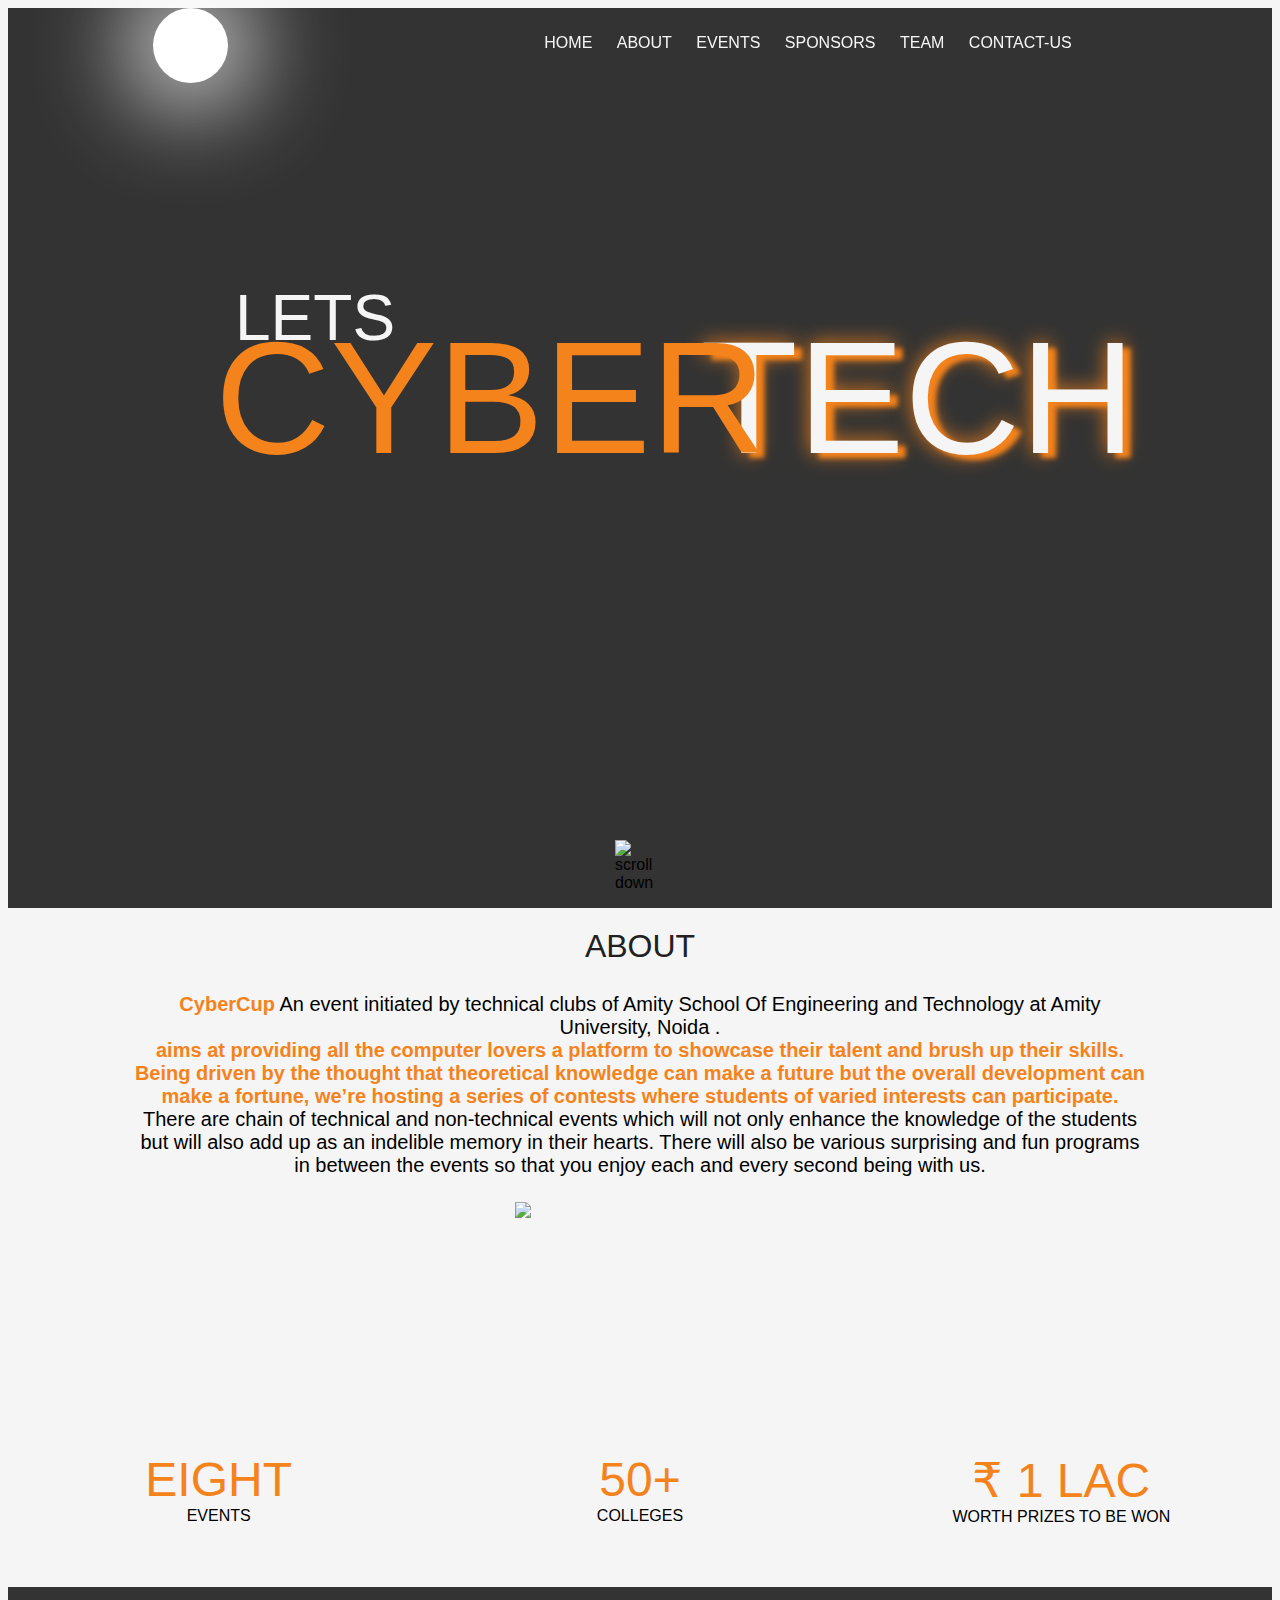
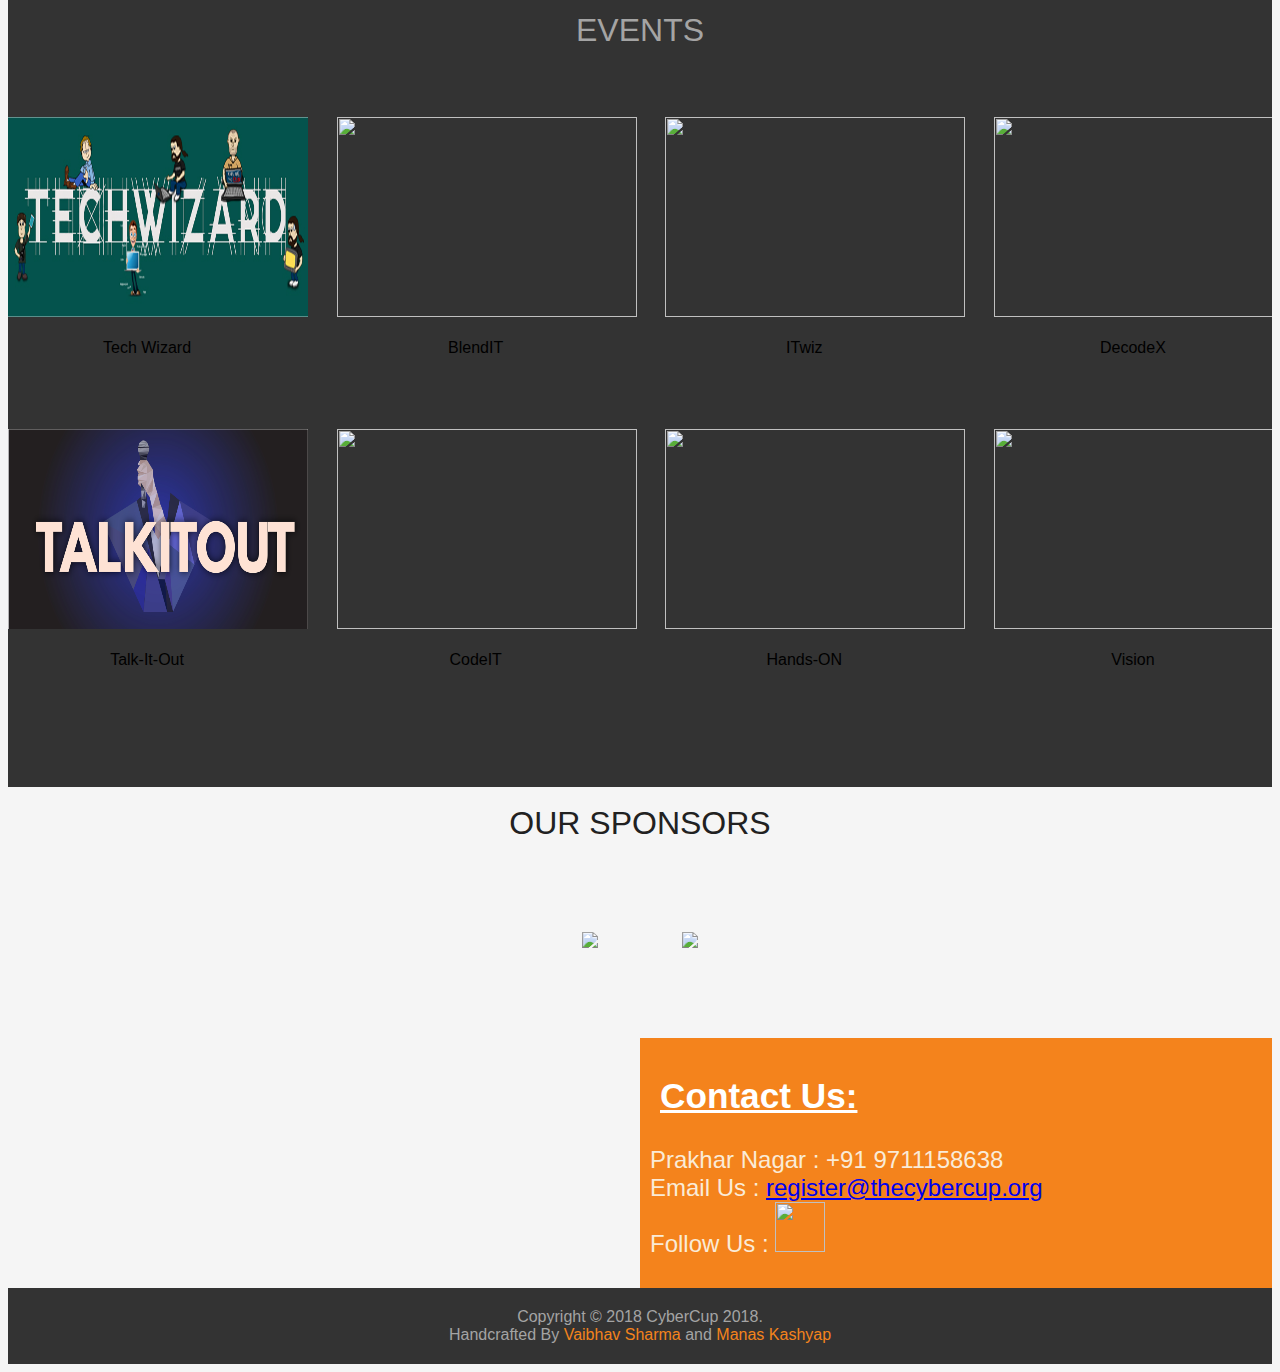
==== index.html @ 52f6ed80 "Update: Decreased spacing in 10&th; Fixed width" ====
<!doctype html>
<html class="no-js" lang="">

<head>
  <meta charset="utf-8">
  <meta http-equiv="x-ua-compatible" content="ie=edge,chrome=1">
  <title>CyberCup | 2018</title>
  <meta name="description" content="">
  <!--      <meta name="viewport" content="width=device-width, initial-scale=1, user-scalable=no"> -->
  <meta name="viewport" content="width=device-width, initial-scale=1" />
  <meta name="theme-color" content="#333333">
  <meta name="mobile-web-app-capable" content="yes">
  <link rel="apple-touch-icon" href="img/plogo2k15.png">
  <link rel="shortcut icon" href="img/plogo2k15.png" type="image/x-icon" />
  <!-- Place favicon.ico in the root directory -->

  <style media="screen">
    html,
    body {
      overflow-y: hidden;
    }

    .sponsor-container {
      overflow: hidden;
    }

    .scroll-down {
      z-index: 10;
    }

    #loading-screen {
      background-color: #000000;
      background-image: url('img/front2.gif');
      background-size: cover;
      float: left;
      position: absolute;
      z-index: 25;
    }

    .loader-box {
      width: 500px;
      height: auto;
      margin: auto auto;
      position: absolute;
      left: 50%;
      top: 50%;
      margin-left: -200px;
      margin-top: -50px;
      box-sizing: border-box;
    }

    .loader-message {
      float: right;
      height: 75px;
      margin-top: -50px;
      box-sizing: border-box;
      text-align: left;
      width: 80%;
      color: #fff;
      font-family: Helvetica, Arial, sans-serif;
      font-variant: small-caps;
      font-size: 24px;
    }

    .loading {
      width: 50px;
      height: 50px;
      border-radius: 50%;
      border: solid 10px rgba(255, 255, 255, 0.2);
      border-top-color: #FFF;
      animation: spin 1s infinite linear;
    }

    @keyframes spin {
      100% {
        transform: rotate(360deg);
      }
    }

    @media only screen and (min-width: 320px) and (max-width:549px) {
      .loader-box {
        margin-left: -240px;
      }
      .loading {
        position: relative;
        bottom: 80px;
        left: 40%;
      }
    }
  </style>
  <!-- <<<<<<< HEAD -->

  <link rel="stylesheet" href="css/normalize.css" />
  <link rel="stylesheet" href="css/main.css" />
  <link rel="stylesheet" href="css/style.css" />
  <!-- <link rel="stylesheet" href="css/skeleton.css" /> -->
  <!-- <script src="js/vendor/modernizr-2.8.3.min.js"></script> -->

  <!-- ======= -->
  <!-- >>>>>>> origin/master -->
</head>

<body>
  <!--[if lt IE 8]>
            <p class="browserupgrade">You are using an <strong>outdated</strong> browser. Please <a href="http://browsehappy.com/">upgrade your browser</a> to improve your experience.</p>
        <![endif]-->

  <!-- Add your site or application content here -->
  <div id="loading-screen">
    <div class="loader-box">
      <div class="loading"></div>
      <div class="loader-message">Awesomeness is Loading . . .</div>
    </div>
  </div>

  <script type="text/javascript">
    window.onbeforeunload = function () {
      window.scrollTo(0, 0);
    }
    var w = Math.max(document.documentElement.clientWidth, window.innerWidth || 0);
    var h = Math.max(document.documentElement.clientHeight, window.innerHeight || 0);
    document.getElementById('loading-screen').setAttribute("style", "width:100%; height:100%;");
    document.getElementById('loading-screen').style.width = '100%';
    document.getElementById('loading-screen').style.height = '100%';
  </script>

  <div class="scroll-down">
    <img src="img/scroll-down.png" alt="scroll down" width="100%" />
  </div>

  <header class="top-bar ">
    <div class="wrap960">
      <div class="logo-box">
        <div class="logo">
          <a href="index.html">
            <p>CyberCup</p>
          </a>
        </div>
        </div>
      </div>
      <div class="menu-button"> </div>
      <div class="nav-box">
        <ul class="nav">
          <li>
            <a href="#Home">Home</a>
          </li>
          <li>
            <div class="navx">
              <a href="abouts.html">About</a>
              <div class="dropdown-content">
                 <a href="abouts.html#acc">About CyberCup</a>
                <a href="abouts.html#om">Our Motto</a>
                <a href="abouts.html#aa">About Amity</a>
              </div>
            </div>
          </li>
          <li>
            <a href="#Events">Events</a>
          </li>
          <!--<li><a href="#Register">Register</a></li> -->
          <li>
            <div class="navx">
              <a href="sponsors.html">Sponsors</a>
              <div class="dropdown-content">
                <a href="sponsors.html#pp">Present Sponsors</a>
                <a href="sponsors.html#op">Previous Partners</a>
              </div>
            </div>
          </li>
          <li>
            <a href="#Team">Team</a>
          </li>
          <li>
            <a href="#contact-us">contact-us</a>
          </li>


        </ul>
      </div>
    </div>
  </header>

  <div name="Home" class="home-slide">
    <div class="overlay-pattern">
      <div class="para-slide">
        <div class="pre-para invisible">Lets</div>
        <div class="para">CYBER </div>
        <div class="digm">digm</div>
        <br>
        <div class="post-para">&nbsp;&nbsp;2018</div>
        <div class="post-post-para" style="word-spacing: -8px;">&nbsp;10
          <sup style="text-transform: lowercase;">th</sup>&nbsp;&nbsp;&nbsp;&nbsp;&nbsp;&nbsp;&nbsp;-&nbsp;&nbsp;&nbsp;&nbsp;&nbsp;&nbsp;&nbsp;&nbsp;&nbsp;11
          <sup style="text-transform: lowercase;">th</sup>&nbsp;&nbsp;&nbsp;&nbsp;&nbsp;&nbsp;&nbsp;October</div>
      </div>
    </div>
  </div>
  
        <div name="About" class="about-container" >
          <div class="section-title">ABOUT<p>&nbsp;&nbsp;</p></div>
          <div class="about-para">
               <p><span>CyberCup</span> An event initiated by technical clubs of Amity School Of Engineering and Technology at Amity University, Noida
                   .<br><span>aims at providing all the computer lovers a platform to showcase their talent and brush up their skills. Being driven by the thought that theoretical knowledge can make a future but the overall development can make a fortune, we’re hosting a series of contests where students of varied interests can participate.</span>
                  <br> There are chain of technical and non-technical events which will not only enhance the knowledge of the students but will also add up as an indelible memory in their hearts. There will also be various surprising and fun programs in between the events so that you enjoy each and every second being with us.
                  </p> 
          </div> 

          <div class="main-logo-container">
            <div class="main-logo">
                <img src="img/plogo2k15.png" width="100%"/>
            </div>
          </div>
          <div class="para-detail-container">
            <div class="num-event">
                <span>eight</span><br>events
            </div>
            <div class="event-date">
                <span>50+</span><br>COLLEGES
            </div>
            <div class="cash-prize">
                <span>&#x20B9; 1 lac </span><br>Worth prizes to be won
            </div>
          </div>

        </div> 


  <div id="Events"   class="event-container" height="916px" >
    <div class="black-overlay">
    <div class="container">
      <div class="section-title member-detail ">Events
        <p>&nbsp;&nbsp;</p>
       
      </div>
      </div>
      <center><div class="row event_row" style="width: 100%">
        <div class="three columns event_column event-list-1">
          <a href="event1.html" target=_blank>
            <img src="logos/techwizard.png" class="imghw" /><br><br>
          </a>Tech Wizard
          <div class="eventhover">
            <div class="plus"></div>
          </div>
        </div>
        <div class="three columns event_column event-list-2">
          <a href="event2.html" target=_blank>
            <img src="logos/blendit.png"  class="imghw" /><br><br>
          </a>BlendIT
          <div class="eventhover">
            <div class="plus"></div>
          </div>
        </div>
        <div class="three columns event_column event-list-3">
          <a href="event3.html" target=_blank>
            <img src="logos/itwiz.png" class="imghw" /><br><br>
          </a>ITwiz
          <div class="eventhover">
            <div class="plus"></div>
          </div>
        </div>
        <div class="three columns event_column event-list-4">
          <a href="event4.html" target=_blank>
            <img src="logos/decodex.png" class="imghw" /><br><br>
          </a>DecodeX
          <div class="eventhover">
            <div class="plus"></div>
          </div>
        </div>
      </div><br><br><br><br>
      <div class="row event_row" style="width: 100%">
        <div class="three columns event_column event-list-5">
          <a href="event5.html" target=_blank>
            <img src="logos/talkitout.png" class="imghw" /><br><br>
          </a>Talk-It-Out
          <div class="eventhover">
            <div class="plus"></div>
          </div>
        </div>
        <div class="three columns event_column event-list-6">
          <a href="event6.html" target=_blank>
            <img src="logos/codeit.png" class="imghw" /><br><br>
          </a>CodeIT
          <div class="eventhover">
            <div class="plus"></div>
          </div>
        </div>
        <div class="three columns event_column event-list-7">
          <a href="event7.html" target=_blank>
            <img src="logos/handson.png" class="imghw" /><br><br>
          </a>Hands-ON
          <div class="eventhover">
            <div class="plus"></div>
          </div>
        </div>
        <div class="three columns event_column event-list-8">
          <a href="event8.html" target=_blank>
            <img src="logos/vision.png" class="imghw"  /><br><br>
          </a>Vision
          <div class="eventhover">
            <div class="plus"></div>
          </div>
        </div>

          </div></center>
    </div>
  </div>

  </div>

    <div name="Sponsors" class="sponsor-container">
            <br>
              <div class="section-title ">Our Sponsors<p><a href="http://aptronnoida.in"><img src="img/sponsors/10.png" img hspace="40px" vspace="90px"></a>
                  <a href="http://shutterbug.in"><img src="img/sponsors/09.png"img hspace="40px"vspace="90px"></a></p></div>
              
            </div>
 <!-- <div id="Team" class="team-container">
    <div class="about-container">
     <div class="section-title member-detail">Core Team
        <p>&diams;&nbsp;&diams;&nbsp;&diams;</p>
      </div>
      <div class="container">
        <div class="row">
          <div class="add">
            <div class="three columns">
              <div class="member-photo">
                <img src="img/1.jpg" alt="President" width="100%" />
              </div>
              <span class="member-name">
                <a target="_blank" href="">Kunal Oberoi</a>
              </span>
              <br>
              <span class="member-post">President</span>
            </div>
            <div class="three columns">
              <div class="member-photo">
                <img src="img/2.jpg" alt="President" width="100%" />
              </div>
              <span class="member-name">
                <a target="_blank" href="">Manas Gupta </a>
              </span>
              <br>
              <span class="member-post">President</span>
            </div>
          </div>
          <div class="add">
            <div class="three columns">
              <div class="member-photo">
                <img src="img/3.jpg" alt="President" width="100%" />
              </div>
              <span class="member-name">
                <a target="_blank" href="">Abhigya</a>
              </span>
              <br>
              <span class="member-post">President</span>
            </div>
            <div class="three columns">
              <div class="member-photo">
                <img src="img/4.jpg" alt="President" width="100%" />
              </div>
              <span class="member-name">
                <a target="_blank" href="">Kshitij</a>
              </span>
              <br>
              <span class="member-post">President</span>
            </div>
          </div>
        </div>

        <div class="row">
          <div class="add">
            <div class="three columns">
              <div class="member-photo">
                <img src="img/5.jpg" alt="President" width="100%" />
              </div>
              <span class="member-name">
                <a target="_blank" href="">Nikhil</a>
              </span>
              <br>
              <span class="member-post">President</span>
            </div>
            <div class="three columns">
              <div class="member-photo">
                <img src="img/6.jpg" alt="President" width="100%" />
              </div>
              <span class="member-name">
                <a target="_blank" href="">NAME TO BE </a>
              </span>
              <br>
              <span class="member-post">President</span>
            </div>
          </div>
          <div class="add">
            <div class="three columns">
              <div class="member-photo">
                <img src="img/7.jpg" alt="President" width="100%" />
              </div>
              <span class="member-name">
                <a target="_blank" href="">NAME TO BE</a>
              </span>
              <br>
              <span class="member-post">Event Coordinator</span>
            </div>
            <div class="three columns">
              <div class="member-photo">
                <img src="img/8.jpg" alt="President" width="100%" />
              </div>
              <span class="member-name">
                <a target="_blank" href="">NAME TO BE </a>
              </span>
              <br>
              <span class="member-post">Event Coordinator</span>
            </div>
          </div> -->
        </div>



      </div>
    </div>
  </div>

  <div id="Map" class="ssn-map">
    <!-- New Edit -->
    <div id="contact-us" style="background:#F4831C; float: right; align: right; height: 100%; width:50%;">
      <b>
        <br>
        
        <div style="color: white; padding: 20px; float: center; align: center; display: block; font-size: 2.2em"><u>Contact Us:</u></b> </div>
       <div style="color: antiquewhite; padding: 10px; float: center; align:center; display: block; font-size: 1.5em; font: medium">Prakhar Nagar : +91 9711158638<br> Email Us : <a href="mailto:register@thecybercup.org" target="_top">register@thecybercup.org</a><br>Follow Us : <a href="www.facebook.com/amitycyber" target=_blank><img src="logos/fb.png" class="nsfw" /></a>
      <br>
      </div>
    </div>

    <div class="mapouter">
      <div class="gmap_canvas">
        <iframe width="100%" height="500" id="gmap_canvas" src="https://maps.google.com/maps?q=Amity%20University%20%2C%20Noida&t=&z=13&ie=UTF8&iwloc=&output=embed"
          frameborder="0" scrolling="no" marginheight="0" marginwidth="0" width="50%" height="300"></iframe>
        <a href="https://www.pureblack.de"></a>
      </div>
      <style>
        .mapouter {
          text-align: right;
          float: left;
          height: 100%;
          width: 50%;
        }

        .gmap_canvas {
          overflow: hidden;
          background: none !important;
          height: 100%;
          width: 100%;
        }
      </style>
    </div>



  </div>


  <!-- FOOTER -->
  <footer>
    <div class="foot">
      Copyright &copy; 2018 CyberCup 2018.
      <br /> Handcrafted By
      <a href="http://about.me/vaibhav11" target="_blank">Vaibhav Sharma </a>and
      <a href="http://about.me/manaskashyap" target="_blank">Manas Kashyap </a>
    </div>
  </footer>

  <!-- FOOTER ENDS -->

  <script src="https://ajax.googleapis.com/ajax/libs/jquery/1.11.3/jquery.min.js"></script>
  <script>window.jQuery || document.write('<script src="js/vendor/jquery-1.11.3.min.js"><\/script>')</script>
  <!--<script src="js/plugins.js"></script>-->
  <script src="js/main.js"></script>
  <!-- Google Analytics: change UA-XXXXX-X to be your site's ID.
        <script>
            (function(b,o,i,l,e,r){b.GoogleAnalyticsObject=l;b[l]||(b[l]=
             function(){(b[l].q=b[l].q||[]).push(arguments)});b[l].l=+new Date;
             e=o.createElement(i);r=o.getElementsByTagName(i)[0];
             e.src='https://www.google-analytics.com/analytics.js';
             r.parentNode.insertBefore(e,r)}(window,document,'script','ga'));
             ga('create','UA-XXXXX-X','auto');ga('send','pageview');
        </script> -->
</body>

</html>
---- css/style.css ----
/*

#cd2929 red
#f5f5f5 white
#212121 black
#F4831C   Cybercup color
*/



@font-face {
  font-family: 'Exo2.0-Black';
  src: url('../fonts/exo_2.0/Exo2.0-Black.eot'), url('../fonts/exo_2.0/Exo2.0-Black.otf');
}

@font-face {
  font-family: 'Exo2.0-Bold';
  src: url('../fonts/exo_2.0/Exo2.0-Bold.eot'), url('../fonts/exo_2.0/Exo2.0-Bold.otf');
}

@font-face {
  font-family: 'Exo2.0-Thin';
  src: url('../fonts/exo_2.0/Exo2.0-Thin.eot'), url('../fonts/exo_2.0/Exo2.0-Thin.otf');
}

@font-face {
  font-family: 'Exo2.0-Regular';
  src: url('../fonts/exo_2.0/Exo2.0-Regular.eot'), url('../fonts/exo_2.0/Exo2.0-Regular.otf');
}

@font-face {
  font-family: 'Zilap';
  src: url('../fonts/exo_2.0/zilap.ttf') , url('../fonts/exo_2.0/zilap.ttf')
}

@font-face {
  font-family: 'stencils';
  src: url('../fonts/exo_2.0/stencils.ttf') , url('../fonts/exo_2.0/stencils.ttf')
}


body{
    font-family: 'Exo2.0-Regular',sans-serif;
    background-color: #f5f5f5;

}

::-webkit-scrollbar {
    width: 0px;
}

::-webkit-scrollbar-track {
    -webkit-box-shadow: inset 0 0 6px rgba(0,0,0,0);
    padding: 0 2px;
}

::-webkit-scrollbar-thumb {
  background-color:#F4831C;
  border-radius: 4px;
  padding: 0 2px;
  /*outline: 1px solid #333;*/
}

.top-bar{
  float: left;
  position: fixed;
  width: 100%;
  height: 75px;
  z-index: 10;
  /*background : url("../img/nav-bg.png") repeat-x;*/
}

.wrap960{width: 90%; margin: 0 auto;}

.logo-box{
  float: left;
  position: relative;
  left: 7%;
  width: 75px;
  height: 75px;
  background-repeat: no-repeat;
  overflow: hidden;
  border-radius: 50%;
  background-color: #fff;
  box-shadow:
    0 0 100px 20px #fff;
 
  }

.logo{
  transition: background 0.3s ease-out;
  background: url("../img/plogo2k15(1).png") repeat-x;
  background-size: 100% 100%;
  
}
.logo-box p{
  margin: 0;
  height: 75px;
}
.logo > a{
  text-indent: -9999px;
}
.nav-box{
  height: 75px;
  width: 1000px;
  /*background: #00f;*/
  float: right;
}
.menu-button{
  display: none;
  float: right;
  background: url("../img/menu-button.png") left center;
  width:36px;
  height: 50px;
}
.nav {
  list-style-type: none;
  text-align: center;
  position: relative;
}
.nav li{
  display:inline-block;
  position: relative;
}
.nav  a{
  font-family: 'Exo2.0-Bold',sans-serif;
  text-transform: uppercase;
  position: relative;
  top: 10px;
  text-decoration: none;
  color: #f5f5f5;
  
  padding: 29px 10px;
  background : url("../img/nav-bg.png") no-repeat;
  background-position: 300px 0px;
  transition: background 0.1s linear,color 0.3s linear;
}

.nav a:hover, .nav-active{
  /*background : url("../img/nav-bg.png") no-repeat;*/
  background-position: center !important;
  color:#fff !important;
  transition: background 0.1s linear,color 0.3s linear;
  background-color: #F4831C
}

.top-bar-black {
  background-color: #333;
}

.top-bar-black a{
  color: #a4a4a4;
}
.top-bar-black a:hover{
  color: #fff !important;
}

.top-bar-black .logo{
  transition: background 0.3s ease-in;
  /*background: url("../img/para_logo_ph.png") no-repeat;*/
  background-position: -100%;
}

.home-slide{
  width: 100%;
  height: 100%;
  min-height: 800px;
  background: #333 url("../img/tech.gif") no-repeat center center fixed;
  background-size: cover;
}

.overlay-pattern{
 background: url("../img/black-pattern.png"); 
  width: 100%;
  height: 100%;
}

.scroll-down{
  width: 50px;
  height: 50px;
  margin: 0;
  position: absolute;
  left: 45%;
  bottom: 10px;
  cursor: pointer;
}

.para-slide{
  font-size: 1em;
  margin: 0 auto;
  font-weight: normal;
  line-height: 80px;
  position: relative;
  top: 30%;
  width: 850px;
 }
.pre-para , .para-slide, .post-para{
  text-transform: uppercase;
}

.pre-para{
  height: 80px;
  color: #f5f5f5;
  font-size: 4em;
  font-family: 'Exo2.0-Thin',sans-serif;
  text-align: left;
  padding-left: 20px;
}

.para{
  font-family: 'zilap',sans-serif;
  font-size: 10em;
  color:#F4831C;
  height: 0px;
  width: 50%;
  text-align: right;
  box-sizing: border-box;
 
}

.digm{
  float: right;
  padding-left: 60px;
  height: 0px;
  width: 50%;
  box-align: right;
  box-sizing: border-box;
  font-size: 10em;
  color: #f5f5f5;
  font-family: 'zilap',sans-serif ;
  text-shadow: #F4831C 0 0 20px, #F4831C 8px 5px 5px;
}

.post-para{
  text-align: right;
  line-height: 120px;
  color: #F4831C ;
  font-size: 3em;
  font-family: 'stencils';
  display: none;
  padding-left: 10px;
  padding-right: 55px;
}
.post-post-para{
  text-align: center;
  color: #F4831C ;
  font-size: 2.5em;
  font-family: 'stencils' ;
  display: none;
  padding-right: 55px;
  margin: auto;
}
/* NOTE: about section css begins*/
  .about-container{
    height: auto;
    background:  url("../img/bg_dots_black.png") ;
    padding: 20px 0;
  }
.sponsor-container{
    height: auto;
    background:  url("../img/bg_dots_black.png") ;
    
  }

  .section-title {
    text-shadow: rgba(0,0,0,.01) 0 0 1px;
    font-family: 'Exo2.0-Bold',sans-serif;
    font-size: 2em;
    text-transform: uppercase;
    text-align: center;
    color: #212121;
  }
  .section-title p{font-size: 0.5em; margin: 0; line-height: 3px;}

  .about-para{width: 80%; margin: 0 auto; padding: 5px 0; text-align: center; font-family: "Exo2.0-Regular",sans-serif; font-size: 20px}
  .about-para span{color: #F4831C; font-weight: bold;}

  .main-logo-container{width: 100%; height: 250px;}
  .main-logo{width: 250px; margin: 0 auto; overflow: hidden;}
/*New Edit- para-detail height changed */
  .para-detail-container{width: 100%; height: 115px; text-align: center; text-transform: uppercase; font-family: "Exo2.0-Bold",sans-serif;}
  .num-event{width: 33.3333333333%; box-sizing: border-box; float: left;}
  .event-date{width: 33.3333333333%; box-sizing: border-box; float: left;}
  .cash-prize{width: 33.3333333333%; box-sizing: border-box; float: right;}
  .num-event span, .cash-prize span, .event-date span{color: #F4831C; font-size: 3em;}

  .team-container, .register-container{ width: 100%; height: auto;background: #333 url("../img/tech.gif") no-repeat center center fixed;
  background-size: cover;}
  .black-overlay{ width: 100%; height: 100%; background: url("../img/black-pattern.png");}
  .member-detail{  font-family: "Exo2.0-Bold",sans-serif; color: #a4a4a4; padding: 25px 0;}
  .member-photo{height: 100px; width: 100px; margin: 0 auto;}
  .member-name a{text-decoration: none; color: #a4a4a4;}
  .member-name{font-size: 1.2em; color: #a4a4a4; text-transform: uppercase;}
  .member-post{color: #F4831C; text-transform: uppercase; font-size: 0.8em;}
  .container{text-align: center; padding-bottom: 20px !important;}
  /* New Element, not disturbing the old element */
.member-namex a{text-decoration: none; color: #212121;}
  .member-namex{font-size: 1.2em; color: #212121; text-transform: uppercase;}

  .register-info{width: 80%; text-align: center; font-size: 1em; color: #a4a4a4; text-transform: uppercase; margin: 0 auto; padding: 30px 0;}
  .reg-button{text-decoration: none; padding: 10px; background: #F4831C; color: #f5f5f5; font-size: 1.2em; font-family: "Exo2.0-Thin",sans-serif;}
  .reg-button:hover{background: #F4831C;}

  .contact-us{color:#fff; text-transform: uppercase; width: 95%; height:0px; position: relative; bottom: 138px;}
/* NOTE: about section css ends */

 /* NOTE: event details css start */
.event-content{
  display: none;
  min-height: 500px;
  /*height: 100vh;*/
  width:100%;
  background: #fff;
}
.whole-event{
  overflow: hidden;
  height: 100%;
  width:100%;
}
.event{
  height:100%;
  width: 100%;
  display:none;
  overflow: hidden;
  

}


.event-1 > .event-image{background:#fff url("../img/eddard.png") no-repeat;}
.event-2 > .event-image{background:#fff url("../img/web.jpg") no-repeat;}
.event-3 > .event-image{background:#fff url("../img/itachi.jpg") no-repeat;}
.event-4 > .event-image{background:#fff url("../img/nine.png") no-repeat;}
.event-5 > .event-image{background:#fff url("../img/3drago.png") no-repeat;}
.event-6 > .event-image{background:#fff url("../img/zorro.png") no-repeat;}
.event-7 > .event-image{background:#fff url("../img/botno.png") no-repeat;}
.event-8 > .event-image{background:#fff url("../img/jacksparrow.png") no-repeat;}
.event-9 > .event-image{background:#fff url("../img/nine.png") no-repeat;}
.event-10 > .event-image{background:#fff url("../img/zorro.png") no-repeat;}
.event-11 > .event-image{background:#fff url("../img/jacksparrow.png") no-repeat;}
.event-12 > .event-image{background:#fff url("../img/golem.png") no-repeat;}
.event-13 > .event-image{background:#fff url("../img/botno.png") no-repeat;}
.event-14 > .event-image{background:#fff url("../img/eddard.png") no-repeat;}
.event-15 > .event-image{background:#fff url("../img/jacksparrow.png") no-repeat;}
.event-16 > .event-image{background:#fff url("../img/zorro.png") no-repeat;}


.event-image{
  width: 40%;
  float: left;
  height:100%;
  background-size: cover !important;
}
.instruct{
  width:40%;
  height:100%;
  color: #F4831C;
  overflow-y: scroll;
  padding: 10px 35px;
  box-sizing: border-box;
  /*position: relative;*/
  float: right;
  /*right:90%;*/
  /*opacity:0.8;*/
  background:#Fff;
}

.instruct h1{
  text-align: center;
  position: relative;
  right:15px;
  width: 500px;
}
.instruct h3{
  text-align: center;
}
li ol li{
  list-style-type: upper-latin;
}
.instruct p{
  text-align: center;
}
.align-right{
  text-align: right;
}

.ins-close{
  position: relative;
  top:1em;
  /*position:relative;*/
  right:25px;
  float: left;
  width: 2.5em;
  height: 2.5em;
  cursor: pointer;
}
.info{
  height: 100%;
  font-family: 'Exo2.0-Regular',sans-serif;
  color:#FFF;
  text-align: center;
  width:60%;
  background: #F4831C;
  float:left;
}

.info-close{
  width:2em;
  height:2em;
  position: relative;
  float: right;
  right: 1%;
  top:1%;
  cursor: pointer;
}
.desc{
  font-family: 'Exo2.0-Regular',sans-serif;
  width:100%;
  height:65%;
  padding: 0.7em;
  padding-top: 2em;
  box-sizing: border-box;
}
.event_title{
  font-family: 'Exo2.0-Bold',sans-serif;
  width:100%;
  padding-left: 3%;
  box-sizing: border-box;
  font-variant: small-caps;
  font-size: 3em;
  line-height: 57px;
  margin-right= -10px;
}
.button{
  width:100%;
  font-family: 'Exo2.0-Bold',sans-serif;
}
.instruction{
  width:100%;
  left: 25%;
  height:100%;
  box-sizing: border-box;
  padding-top: 35px;
}
.ins{
  text-decoration: none;
  color:inherit;
  font-family: 'Impact',Charcoal, sans-serif;
  font-size: 1.8em;
  font-weight: bold;
  background: #FF4500;
  padding: 0.4em;
  padding-left: 0.9em;
  padding-right: 0.9em;
  box-shadow: .1em .1em .2em #333;
  border-radius: 15px;
}
.ins:hover{
  background-color: #0000FF; /* blue */
    color: white;
    -webkit-transition-duration: 0.4s; /* Safari */
    transition-duration: 0.4s;
    box-shadow: 0 12px 16px 0 rgba(0,0,0,0.24), 0 17px 50px 0 rgba(0,0,0,0.19);
}
.contact{
  font-family: 'Exo2.0-Regular',sans-serif;
  font-size: 15px;
  height:30%;
  width:100%;
  padding: 0.7em;
  box-sizing: border-box;
}
.head_info{
  height:60%;
  width:100%;
}
.head{
  width: 50%;
  float: left;
  height:80%;
  text-align: center;
}
.head-name{
  font-size: 2.5em;
  line-height: 37px;
  font-family: 'Exo2.0-Thin',sans-serif;
  font-variant: small-caps;
  text-align: center;
}
.ph{
  font-family: 'Exo2.0-Bold',sans-serif;
  font-size: 15px;
}

.leftarrow{
  float:left;
  position: relative;
  bottom: 55%;
  left: 3%;
  height:0%;
}
.rightarrow{
  float: right;
  position: relative;
  bottom: 55%;
  right: 3%;
  height:0%;
}
.event-inactive{
  display:none;
}
.event-active{
  display: block;
}

/* NOTE: event details css end */




/* New Edit */
.ssn-map{width: 100%; height: 250px;}
.ssn-map iframe{width: 100%; height: 250px;}



footer{background: #333;}
.foot{
  color: #a4a4a4;
  padding-top: 20px;
  text-align: center;
  font-family: 'Exo2.0-Regular',sans-serif;
  padding-bottom: 20px;
}

.foot a{
  text-decoration: none;
  color: #F4831C;
}

.foot a:hover{
  color: #F4831C;
}


/* NOTE: EVENT GRID CSS BEGINS */
.event-container{
	height: 800px;
	 background: #333 url("../img/tech.gif") no-repeat center center fixed;
  background-size: cover;}
.event_column{
  height:200px;
  cursor: pointer;
  /*border: 1px solid black;*/
}
.event_column img{
  height:200px;
}
.eventhover{
  display:none;
  width: 100%;
  height: 200px;
  text-align: center;
  text-transform: uppercase;
  font-family: 'Exo2.0-Bold',sans-serif;
  font-size: 1.3em;
  color: #F4831C;
  text-shadow: 1px 0px #111;
}
.eventhover div{width: 100%; height: 100px; padding-top: 35%;}
.event-hover-active{
  /*display: block;*/
  background: rgba(0, 0, 0, 0.5) url("../img/black-pattern.png");
  /*height:200px;*/
  position:relative;
  bottom:200px;
}

.plus{
  background: url("../img/more.png") no-repeat 50% 60% ;
  background-size: 20% 23%;
}


/*
* Skeleton V2.0.4
* Copyright 2014, Dave Gamache
* www.getskeleton.com
* Free to use under the MIT license.
* http://www.opensource.org/licenses/mit-license.php
* 12/29/2014
*/



/* Grid
–––––––––––––––––––––––––––––––––––––––––––––––––– */
.container {
  position: relative;
  width: 100%;
 
  margin: 0 auto;
  padding: 20px;
  box-sizing: border-box; }
.column,
.columns {
  width: 100%;
  float: left;
  box-sizing: border-box; }

.row{
  padding: 20px 0;
}
/* For devices larger than 400px */
@media (min-width: 320px) {
  .container {
    width: 85%;
    padding: 0; }
  .column,
  .columns {
    margin-left: 4%; }
  .column:first-child,
  .columns:first-child {
    margin-left: 0; }
  .six.columns                    { width: 48%;            }

}

/* For devices larger than 550px */
@media (min-width: 550px) {
  .container {
    width: 80%; }
  .column,
  .columns {
    margin-left: 4%; }
  .column:first-child,
  .columns:first-child {
    margin-left: 0; }

  .one.column,
  .one.columns                    { width: 4.66666666667%; }
  .two.columns                    { width: 13.3333333333%; }
  .three.columns                  { width: 22%;            }
  .four.columns                   { width: 30.6666666667%; }
  .five.columns                   { width: 39.3333333333%; }
  .six.columns                    { width: 48%;            }
  .seven.columns                  { width: 56.6666666667%; }
  .eight.columns                  { width: 65.3333333333%; }
  .nine.columns                   { width: 74.0%;          }
  .ten.columns                    { width: 82.6666666667%; }
  .eleven.columns                 { width: 91.3333333333%; }
  .twelve.columns                 { width: 100%; margin-left: 0; }

  .one-third.column               { width: 30.6666666667%; }
  .two-thirds.column              { width: 65.3333333333%; }

  .one-half.column                { width: 48%; }

  /* Offsets */
  .offset-by-one.column,
  .offset-by-one.columns          { margin-left: 8.66666666667%; }
  .offset-by-two.column,
  .offset-by-two.columns          { margin-left: 17.3333333333%; }
  .offset-by-three.column,
  .offset-by-three.columns        { margin-left: 26%;            }
  .offset-by-four.column,
  .offset-by-four.columns         { margin-left: 34.6666666667%; }
  .offset-by-five.column,
  .offset-by-five.columns         { margin-left: 43.3333333333%; }
  .offset-by-six.column,
  .offset-by-six.columns          { margin-left: 52%;            }
  .offset-by-seven.column,
  .offset-by-seven.columns        { margin-left: 60.6666666667%; }
  .offset-by-eight.column,
  .offset-by-eight.columns        { margin-left: 69.3333333333%; }
  .offset-by-nine.column,
  .offset-by-nine.columns         { margin-left: 78.0%;          }
  .offset-by-ten.column,
  .offset-by-ten.columns          { margin-left: 86.6666666667%; }
  .offset-by-eleven.column,
  .offset-by-eleven.columns       { margin-left: 95.3333333333%; }

  .offset-by-one-third.column,
  .offset-by-one-third.columns    { margin-left: 34.6666666667%; }
  .offset-by-two-thirds.column,
  .offset-by-two-thirds.columns   { margin-left: 69.3333333333%; }

  .offset-by-one-half.column,
  .offset-by-one-half.columns     { margin-left: 52%; }

}


/* Self Clearing Goodness */
.container:after,
.row:after,
.u-cf {
  content: "";
  display: table;
  clear: both; }



/* Media Queries
–––––––––––––––––––––––––––––––––––––––––––––––––– */



/* Larger than mobile */
@media only screen and (min-width: 320px) and (max-width:549px){
  html{font-size: 0.37em;}
  .digm{padding-left: 10px;}
  .post-para{padding-left: 5px;} 
  .top-bar{height:50px;}
  .wrap960{width:98%;}
  .logo-box{left:0;height:50px;width:50px;}
  .logo-box p{height:50px;}
  .nav-box{height:auto; width:100%; background-color: #333;}
  .nav{font-size: 16px; padding-left: 0px; margin: 0 auto; position: static;}
  .nav a{top:0;padding: 0 0; background: none;}
  .nav li{padding: 5px 0; border-top: 1px solid #888;}
  .home-slide{min-height: 180px;}
  .para-slide{width:300px;font-size: 0.8em;}
  .pre-para{padding-left: 5px;height: 50px;}
  .post-para{padding-right: 18px;line-height: 180px;}
  /*.team-container{height:400px;}*/
  .about-para{font-size: 10px;}
  .event_column{display: none;}
  .quotes{font-size: 10px;}
  .event-image{width: 0%;}
  .instruct{width:100%;}
  .event-content{min-height: 350px; max-height:420px;}
  .info{width:100%;}
  .head-name{font-size: 1.3em;} .ph{font-size: 0.7em;}
  .register-container{height:240px;}
  .foot{font-size: 10px;}
   /* New Edit */
  .contact-us{align: right;  display: block; height: 400px; width: 359px; bottom: 110px; font-size: 1em;}
}


/* Larger than phablet (also point when grid becomes active) */
@media only screen and (min-width: 550px) and (max-width:749px) {
  html{font-size: 0.6em;}
  .top-bar{height:50px;}
  .wrap960{width: 98%;}
  .logo-box{left: 0;height: 50px;width:50px;}
  .logo-box p{height:50px;}
  .nav-box{height:50px; width:432px;}
  .nav a{top:10px;padding: 16px 7px;}
  .home-slide{min-height: 300px;}
  .para-slide{width:480px;}
  .pre-para{padding-left: 5px;height: 50px;}
  .post-para{padding-right: 18px;line-height: 180px;}
  /*.team-container{height:320px;}*/
  .event_column{height:120px;}
  .event_column img{height:120px;}
  .eventhover{height:120px;}
  .event-hover-active{bottom: 120px;}
  .event-image{width: 0%;}
  .instruct{width:100%;}
  .event-content{height:400px;}
  .info{width:100%;}
  .head-name{font-size: 2em;}
  .register-container{height:240px;}
  .contact-us{bottom: 100px;}
}

/* Larger than tablet */
@media only screen and (min-width: 750px) and (max-width:999px) {
html{font-size: 0.75em;}
.top-bar{height:60px;}
.wrap960{width: 97%;}
.logo-box{height:60px;width: 120px;}
.logo-box p{height:60px;}
.nav-box{height: 60px;width:500px;}
.nav a{top:10px;padding: 22px 10px;}
.home-slide{min-height: 450px;}
.para-slide{width: 650px;}
.pre-para{padding-left: 27px;height: 62px;}
.post-para{padding-right: 52px;line-height:220px; }
.event_column{height:150px;}
.event_column img{height:150px;}
.eventhover{height:150px;}
.event-hover-active{bottom: 150px;}
.event-image{background-size: contain !important;}
.head-name{font-size: 2em;}
.register-container{height:280px;}
.contact-us{bottom: 110px;}
}

/* Larger than desktop */
@media (min-width: 1000px) and (max-width:1199){
  /*.team-container{height:400px;}*/
}

/* Larger than Desktop HD */
@media (min-width: 1200px) {}

.dropdown {
    float: left;
    overflow: hidden;
}

.dropdown .dropbtn {
    font-size: 16px;    
    border: none;
    outline: none;
    color: white;
    padding: 14px 16px;
    background-color: inherit;
    font-family: inherit;
    margin: 0;
}





 .navx li:hover < .navx {
    transition: background 0.1s linear,color 0.3s linear;
	background-color: #F4831C;
}

.dropdown-content {
  font-family: 'Exo2.0-Bold',sans-serif;
	float: none;
	color: black;
    display: none;
    position: absolute;
    background-color: rgba(0, 0, 0, 0);
    min-width: 160px;
  margin: 0px;
  padding: 0px;
  padding-bottom:10px;
    box-shadow: 0px 8px 16px 0px rgba(0,0,0,0.2);
    z-index: 1;
	
}

.dropdown-content a {
  font-family: 'Exo2.0-Bold',sans-serif;
    float: none;
    color: black;
    padding-left: 10px;
    padding-right: 10px;
    text-decoration: none;
    display: block;
    text-align: left;
}

.dropdown-content a:hover {
    background-color: #ddd;
}


.navx {
  list-style-type: none;
  text-align: center;
  position: relative;
}
.navx li{
  display:inline-block;
  position: relative;
}
.navx .dropdown-content a{
  font-family: 'Exo2.0-Bold',sans-serif;
  text-transform: uppercase;
  position: relative;
  top: 10px;
  text-decoration: none;
  color: #F4831C;
  background : url("../img/nav-bg.png") no-repeat;
  background-position: 300px 0px;
  transition: background 0.1s linear,color 0.3s linear;
  background-color: #f5f5f5;
}

.navx a:hover, .navx-active{
  /*background : url("../img/nav-bg.png") no-repeat;*/
  background-position: center !important;
  color:#fff !important;
  transition: background 0.1s linear,color 0.3s linear;
  background-color: #F4831C;
}
.navx:hover .dropdown-content {
  display: block;
}

.imghw {
	height: 200px;
	width: 300px;
	
}

.nsfw {
	
	height: 50px;
	width: 50px;
}
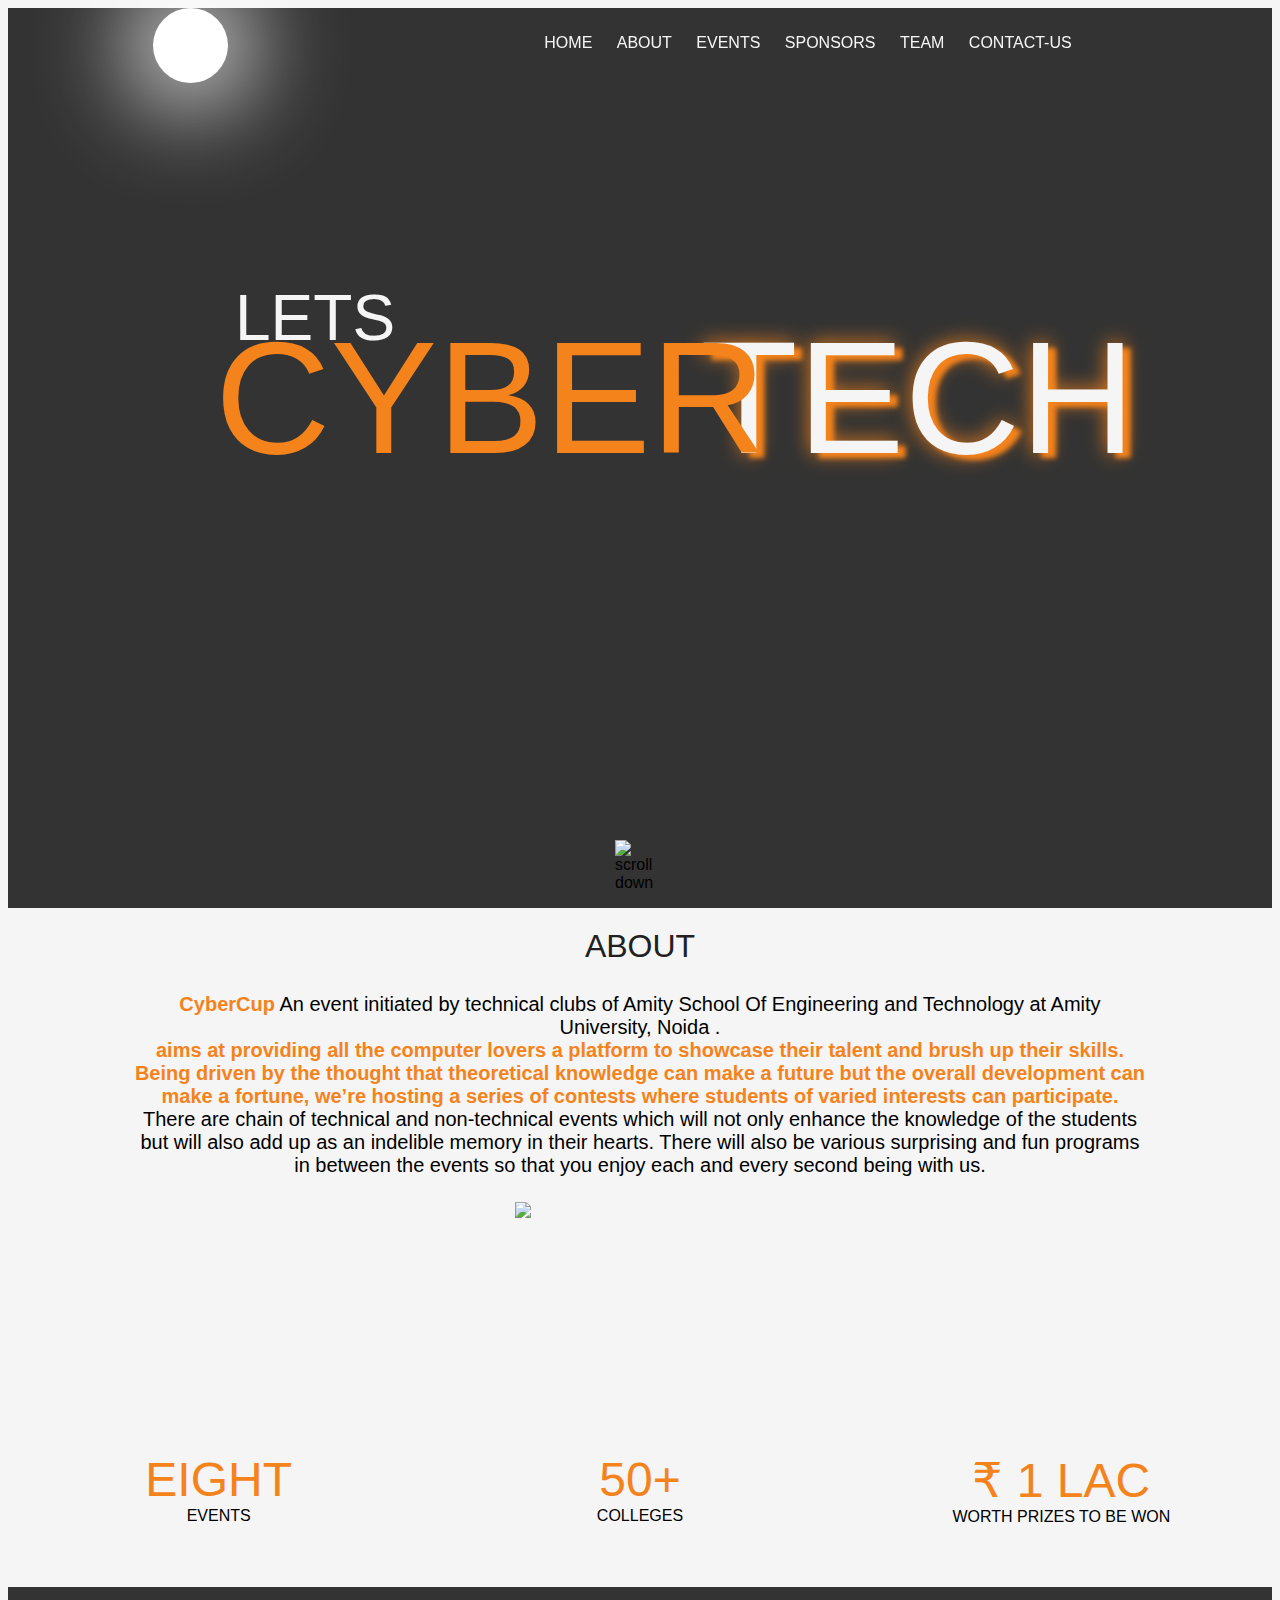
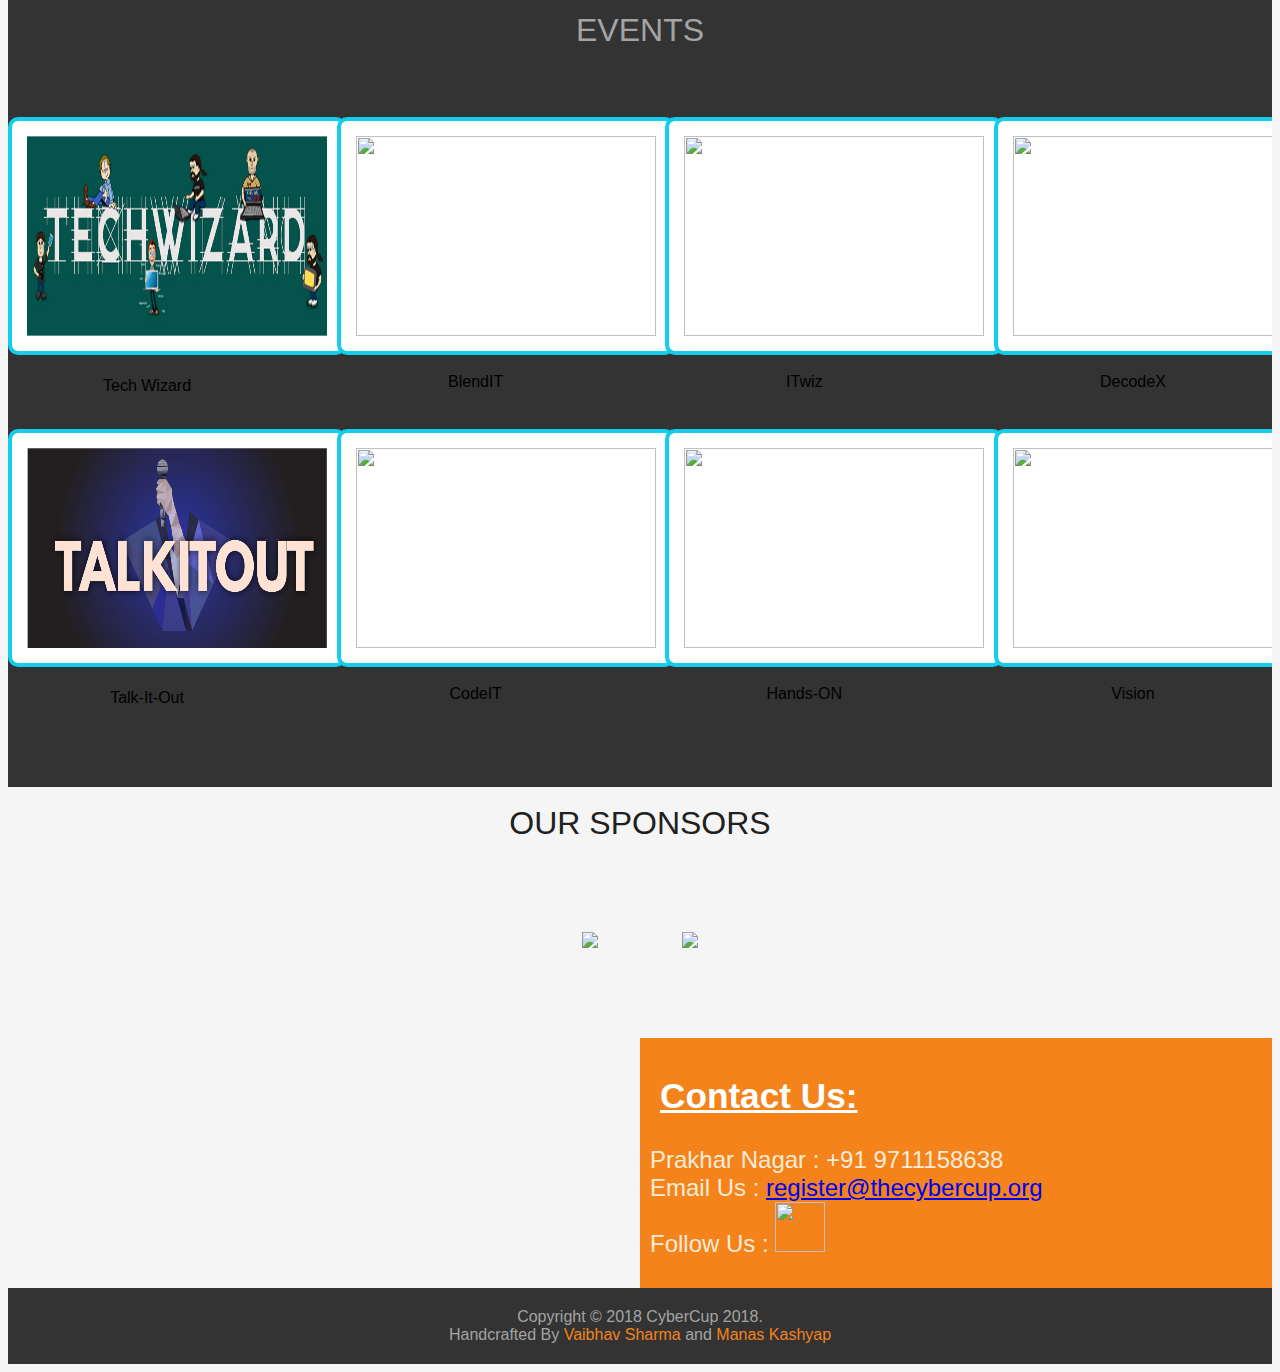
==== commit 37b0d9ea: "team page linked and nav highlight" ====
--- a/index.html
+++ b/index.html
@@ -1,4 +1,4 @@
-<!doctype html>
+﻿<!doctype html>
 <html class="no-js" lang="">
 
 <head>
@@ -142,11 +142,11 @@
       <div class="nav-box">
         <ul class="nav">
           <li>
-            <a href="#Home">Home</a>
+            <a href="#Home" class="focus">Home</a>
           </li>
           <li>
             <div class="navx">
-              <a href="abouts.html">About</a>
+              <a href="abouts.html" class="focus">About</a>
               <div class="dropdown-content">
                  <a href="abouts.html#acc">About CyberCup</a>
                 <a href="abouts.html#om">Our Motto</a>
@@ -155,12 +155,12 @@
             </div>
           </li>
           <li>
-            <a href="#Events">Events</a>
+            <a href="#Events" class="focus">Events</a>
           </li>
           <!--<li><a href="#Register">Register</a></li> -->
           <li>
             <div class="navx">
-              <a href="sponsors.html">Sponsors</a>
+              <a href="sponsors.html" class="focus">Sponsors</a>
               <div class="dropdown-content">
                 <a href="sponsors.html#pp">Present Sponsors</a>
                 <a href="sponsors.html#op">Previous Partners</a>
@@ -168,10 +168,10 @@
             </div>
           </li>
           <li>
-            <a href="#Team">Team</a>
-          </li>
-          <li>
-            <a href="#contact-us">contact-us</a>
+            <a href="team.html" class="focus">Team</a>
+          </li>
+          <li>
+            <a href="#contact-us" class="focus">contact-us</a>
           </li>
 
 
@@ -188,9 +188,9 @@
         <div class="digm">digm</div>
         <br>
         <div class="post-para">&nbsp;&nbsp;2018</div>
-        <div class="post-post-para" style="word-spacing: -8px;">&nbsp;10
-          <sup style="text-transform: lowercase;">th</sup>&nbsp;&nbsp;&nbsp;&nbsp;&nbsp;&nbsp;&nbsp;-&nbsp;&nbsp;&nbsp;&nbsp;&nbsp;&nbsp;&nbsp;&nbsp;&nbsp;11
-          <sup style="text-transform: lowercase;">th</sup>&nbsp;&nbsp;&nbsp;&nbsp;&nbsp;&nbsp;&nbsp;October</div>
+        <div class="post-post-para">&nbsp;10
+          <sup style="text-transform: lowercase;">th</sup>-11
+          <sup style="text-transform: lowercase;">th</sup>&nbsp;October</div>
       </div>
     </div>
   </div>
@@ -232,7 +232,7 @@
        
       </div>
       </div>
-      <center><div class="row event_row" style="width: 100%">
+      <center><div class="row event_row">
         <div class="three columns event_column event-list-1">
           <a href="event1.html" target=_blank>
             <img src="logos/techwizard.png" class="imghw" /><br><br>
@@ -266,7 +266,7 @@
           </div>
         </div>
       </div><br><br><br><br>
-      <div class="row event_row" style="width: 100%">
+      <div class="row event_row">
         <div class="three columns event_column event-list-5">
           <a href="event5.html" target=_blank>
             <img src="logos/talkitout.png" class="imghw" /><br><br>
--- a/css/style.css
+++ b/css/style.css
@@ -1,4 +1,4 @@
-
+﻿
 /*
 
 #cd2929 red
@@ -143,6 +143,13 @@
   color:#fff !important;
   transition: background 0.1s linear,color 0.3s linear;
   background-color: #F4831C
+}
+ 
+.focus:focus{
+ background-position: center !important;
+  color:#fff !important;
+  transition: background 0.1s linear,color 0.3s linear;
+  background-color: #F4831C;
 }
 
 .top-bar-black {
@@ -547,8 +554,12 @@
 /* NOTE: EVENT GRID CSS BEGINS */
 .event-container{
 	height: 800px;
+	width:100%;
+
 	 background: #333 url("../img/tech.gif") no-repeat center center fixed;
-  background-size: cover;}
+  background-size: cover;
+  position:relative;
+}
 .event_column{
   height:200px;
   cursor: pointer;
@@ -556,29 +567,14 @@
 }
 .event_column img{
   height:200px;
-}
-.eventhover{
-  display:none;
-  width: 100%;
-  height: 200px;
-  text-align: center;
-  text-transform: uppercase;
-  font-family: 'Exo2.0-Bold',sans-serif;
-  font-size: 1.3em;
-  color: #F4831C;
-  text-shadow: 1px 0px #111;
-}
-.eventhover div{width: 100%; height: 100px; padding-top: 35%;}
-.event-hover-active{
-  /*display: block;*/
-  background: rgba(0, 0, 0, 0.5) url("../img/black-pattern.png");
-  /*height:200px;*/
-  position:relative;
-  bottom:200px;
+  border: 4px solid #12ceea;
+  border-radius:10px;
+  padding:15px;
+  background:white;
 }
 
 .plus{
-  background: url("../img/more.png") no-repeat 50% 60% ;
+  background: /*url("../img/more.png")*/ no-repeat 50% 60% ;
   background-size: 20% 23%;
 }
 
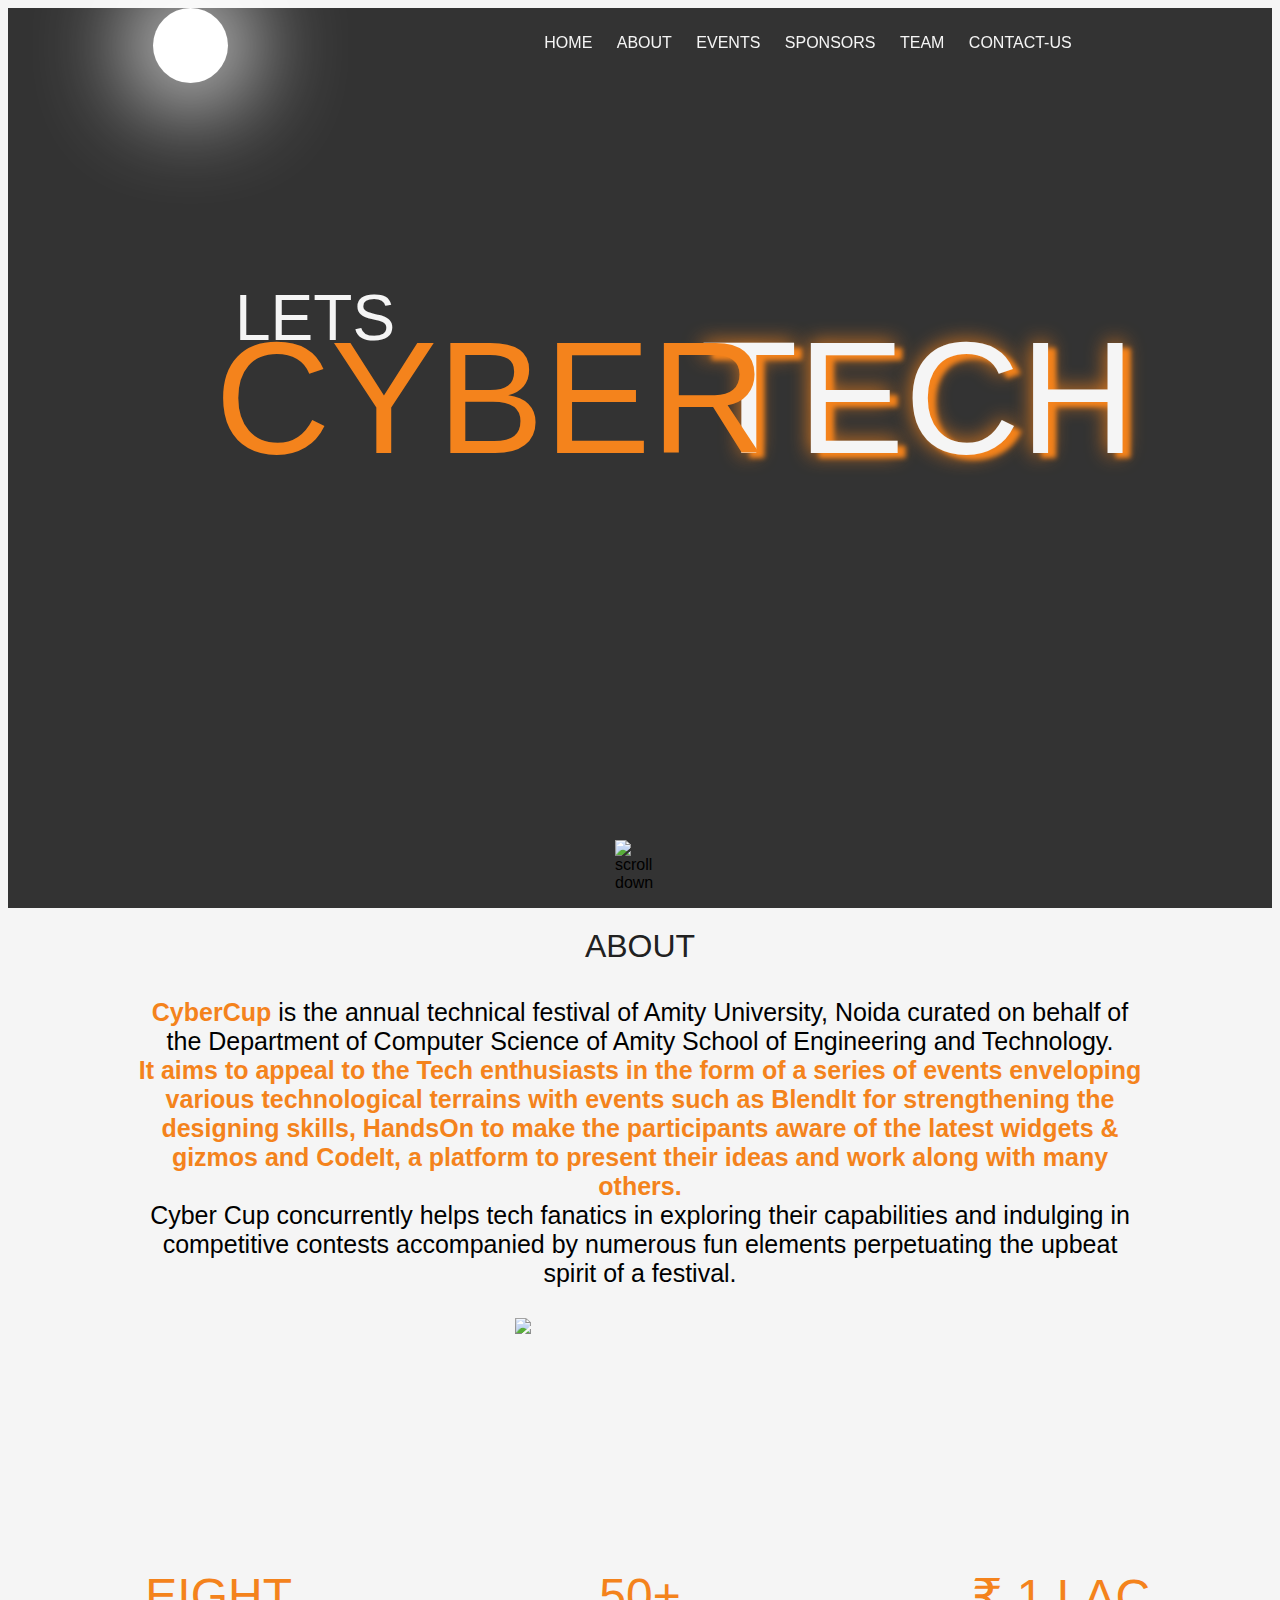
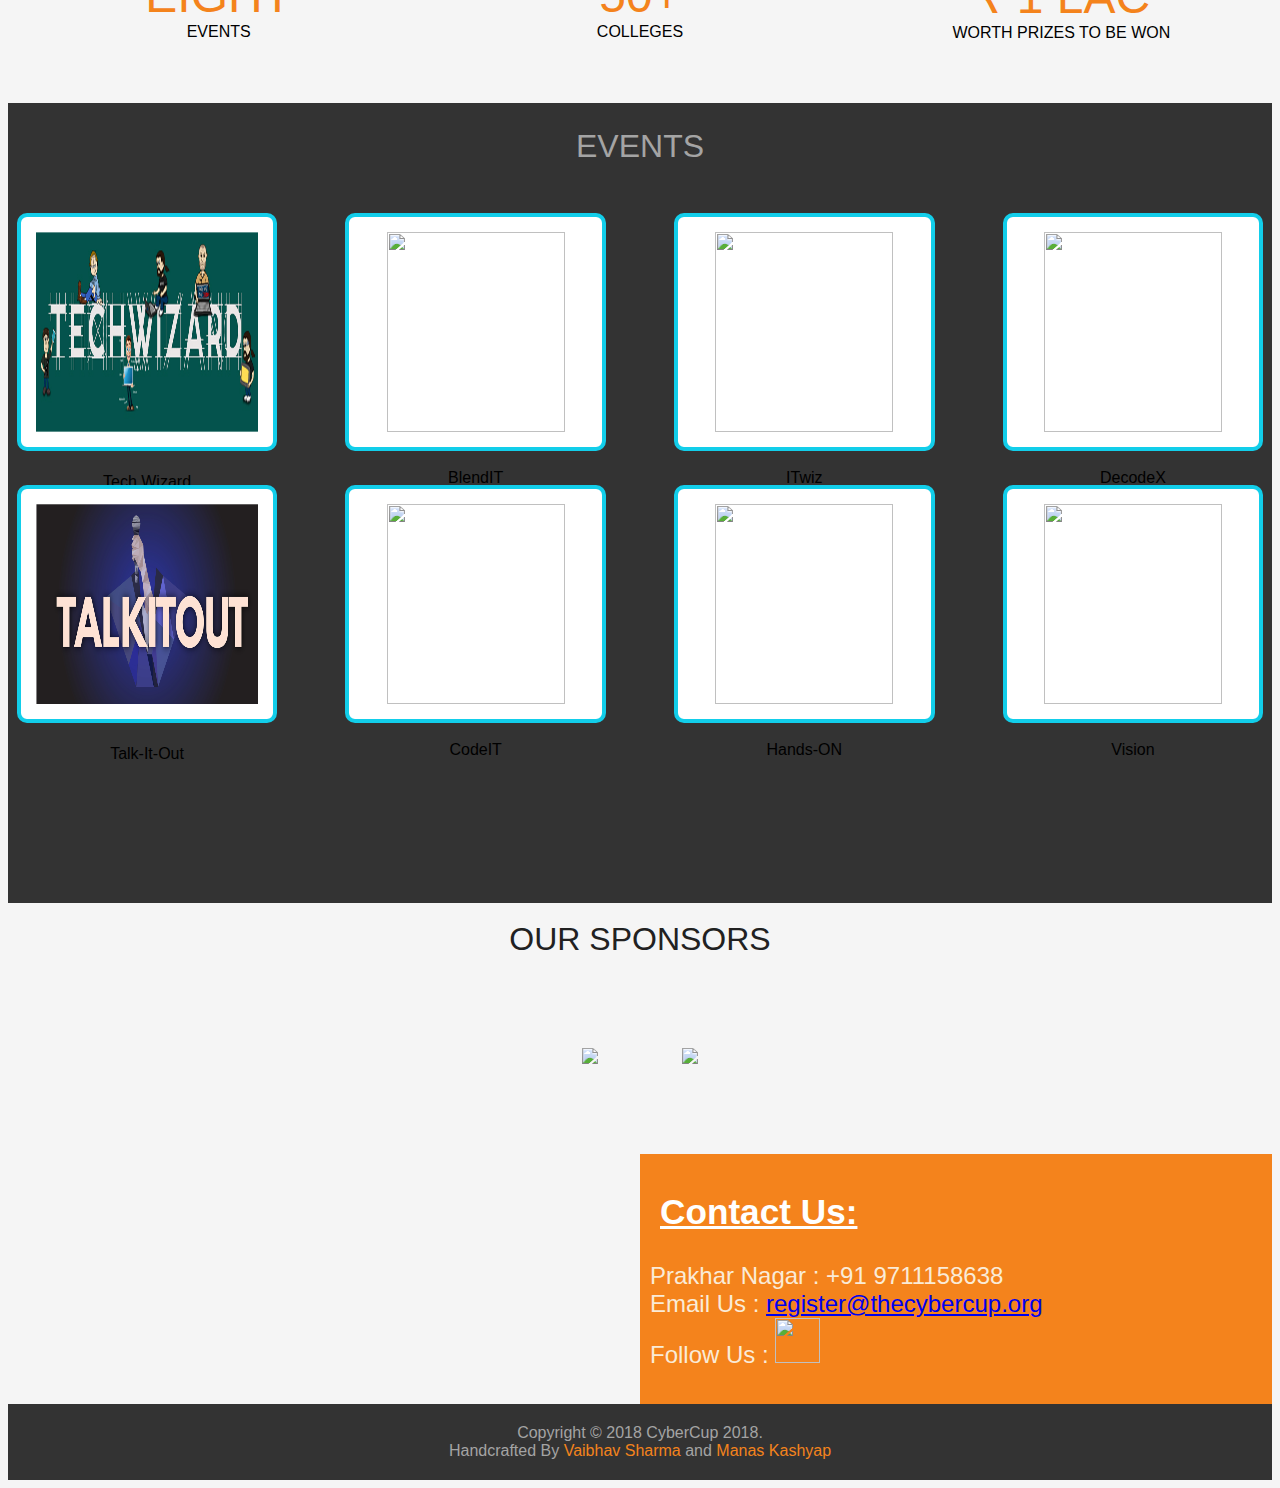
==== commit b423c096: "Merge pull request #70 from Manas-kashyap/revert-69-master" ====
--- a/index.html
+++ b/index.html
@@ -142,25 +142,25 @@
       <div class="nav-box">
         <ul class="nav">
           <li>
-            <a href="#Home" class="focus">Home</a>
-          </li>
+            <a href="#Home">Home</a>
+          </li>
+          <li>
+            <div class="navx"> 
+              <a href="abouts.html">About</a>
+               <!-- <div class="dropdown-content">
+               <a href="abouts.html#acc">About CyberCup</a>
+                <a href="abouts.html#om">Our Motto</a>
+                <a href="abouts.html#aa">About Amity</a> 
+              </div> -->
+            </div>
+          </li>
+          <li>
+            <a href="#Events">Events</a>
+          </li>
+          <!--<li><a href="#Register">Register</a></li> -->
           <li>
             <div class="navx">
-              <a href="abouts.html" class="focus">About</a>
-              <div class="dropdown-content">
-                 <a href="abouts.html#acc">About CyberCup</a>
-                <a href="abouts.html#om">Our Motto</a>
-                <a href="abouts.html#aa">About Amity</a>
-              </div>
-            </div>
-          </li>
-          <li>
-            <a href="#Events" class="focus">Events</a>
-          </li>
-          <!--<li><a href="#Register">Register</a></li> -->
-          <li>
-            <div class="navx">
-              <a href="sponsors.html" class="focus">Sponsors</a>
+              <a href="sponsors.html">Sponsors</a>
               <div class="dropdown-content">
                 <a href="sponsors.html#pp">Present Sponsors</a>
                 <a href="sponsors.html#op">Previous Partners</a>
@@ -168,10 +168,10 @@
             </div>
           </li>
           <li>
-            <a href="team.html" class="focus">Team</a>
-          </li>
-          <li>
-            <a href="#contact-us" class="focus">contact-us</a>
+            <a href="#Team">Team</a>
+          </li>
+          <li>
+            <a href="#contact-us">contact-us</a>
           </li>
 
 
@@ -198,10 +198,10 @@
         <div name="About" class="about-container" >
           <div class="section-title">ABOUT<p>&nbsp;&nbsp;</p></div>
           <div class="about-para">
-               <p><span>CyberCup</span> An event initiated by technical clubs of Amity School Of Engineering and Technology at Amity University, Noida
-                   .<br><span>aims at providing all the computer lovers a platform to showcase their talent and brush up their skills. Being driven by the thought that theoretical knowledge can make a future but the overall development can make a fortune, we’re hosting a series of contests where students of varied interests can participate.</span>
-                  <br> There are chain of technical and non-technical events which will not only enhance the knowledge of the students but will also add up as an indelible memory in their hearts. There will also be various surprising and fun programs in between the events so that you enjoy each and every second being with us.
-                  </p> 
+               <p><span>CyberCup</span> is the annual technical festival of Amity University, Noida curated on behalf of the Department of Computer Science of Amity School of Engineering and Technology.
+                  <br><span>It aims to appeal to the Tech enthusiasts in the form of a series of events enveloping various technological terrains with events such as BlendIt for strengthening the designing skills, HandsOn to make the participants aware of the latest widgets & gizmos and CodeIt, a platform to present their ideas and work along with many others.</span>
+                  <br> Cyber Cup concurrently helps tech fanatics in exploring their capabilities and indulging in competitive contests accompanied by numerous fun elements perpetuating the upbeat spirit of a festival.
+                </p> 
           </div> 
 
           <div class="main-logo-container">
@@ -304,6 +304,7 @@
     </div>
   </div>
 
+  
   </div>
 
     <div name="Sponsors" class="sponsor-container">
--- a/css/style.css
+++ b/css/style.css
@@ -1,4 +1,4 @@
-﻿
+
 /*
 
 #cd2929 red
@@ -147,7 +147,7 @@
  
 .focus:focus{
  background-position: center !important;
-  color:#fff !important;
+  color:#F4831C !important;
   transition: background 0.1s linear,color 0.3s linear;
   background-color: #F4831C;
 }
@@ -255,7 +255,7 @@
   font-size: 2.5em;
   font-family: 'stencils' ;
   display: none;
-  padding-right: 55px;
+  word-spacing: -8px;
   margin: auto;
 }
 /* NOTE: about section css begins*/
@@ -280,7 +280,7 @@
   }
   .section-title p{font-size: 0.5em; margin: 0; line-height: 3px;}
 
-  .about-para{width: 80%; margin: 0 auto; padding: 5px 0; text-align: center; font-family: "Exo2.0-Regular",sans-serif; font-size: 20px}
+  .about-para{width: 80%; margin: 0 auto; padding: 5px 0; text-align: center; font-family: "Exo2.0-Regular",sans-serif; font-size: 25px}
   .about-para span{color: #F4831C; font-weight: bold;}
 
   .main-logo-container{width: 100%; height: 250px;}
@@ -376,8 +376,8 @@
 .instruct h1{
   text-align: center;
   position: relative;
-  right:15px;
-  width: 500px;
+  right:-75px;
+  width: 300px;
 }
 .instruct h3{
   text-align: center;
@@ -450,21 +450,24 @@
   box-sizing: border-box;
   padding-top: 35px;
 }
-.ins{
+div.ins{
   text-decoration: none;
-  color:inherit;
+  width: 15%;
+  float: center;
+  align: center;
+  color:#F4831C;
   font-family: 'Impact',Charcoal, sans-serif;
   font-size: 1.8em;
   font-weight: bold;
-  background: #FF4500;
+  background: white;
   padding: 0.4em;
   padding-left: 0.9em;
   padding-right: 0.9em;
   box-shadow: .1em .1em .2em #333;
-  border-radius: 15px;
-}
-.ins:hover{
-  background-color: #0000FF; /* blue */
+  border-radius: 0px;
+}
+div.ins:hover{
+  background-color: black; /* blue */
     color: white;
     -webkit-transition-duration: 0.4s; /* Safari */
     transition-duration: 0.4s;
@@ -606,6 +609,7 @@
   box-sizing: border-box; }
 
 .row{
+	width: 100%
   padding: 20px 0;
 }
 /* For devices larger than 400px */
@@ -876,7 +880,7 @@
 .navx a:hover, .navx-active{
   /*background : url("../img/nav-bg.png") no-repeat;*/
   background-position: center !important;
-  color:#fff !important;
+  color:#FFF !important;
   transition: background 0.1s linear,color 0.3s linear;
   background-color: #F4831C;
 }
@@ -886,12 +890,20 @@
 
 .imghw {
 	height: 200px;
-	width: 300px;
+	width: 80%;
 	
 }
 
 .nsfw {
-	
-	height: 50px;
-	width: 50px;
-}
+	content:url("../logos/fb.png");
+	height: 45px;
+	width: 45px;
+	border-radius: 0%;
+	 -webkit-transition: box-shadow 0.3s;/* For Safari 3.1 to 6.0 */
+   transition: box-shadow 0.3s; 
+}
+
+.nsfw:hover {
+	content:url("../logos/fbh.png");
+border-radius: 0%;	
+box-shadow: 6px 6px grey;}
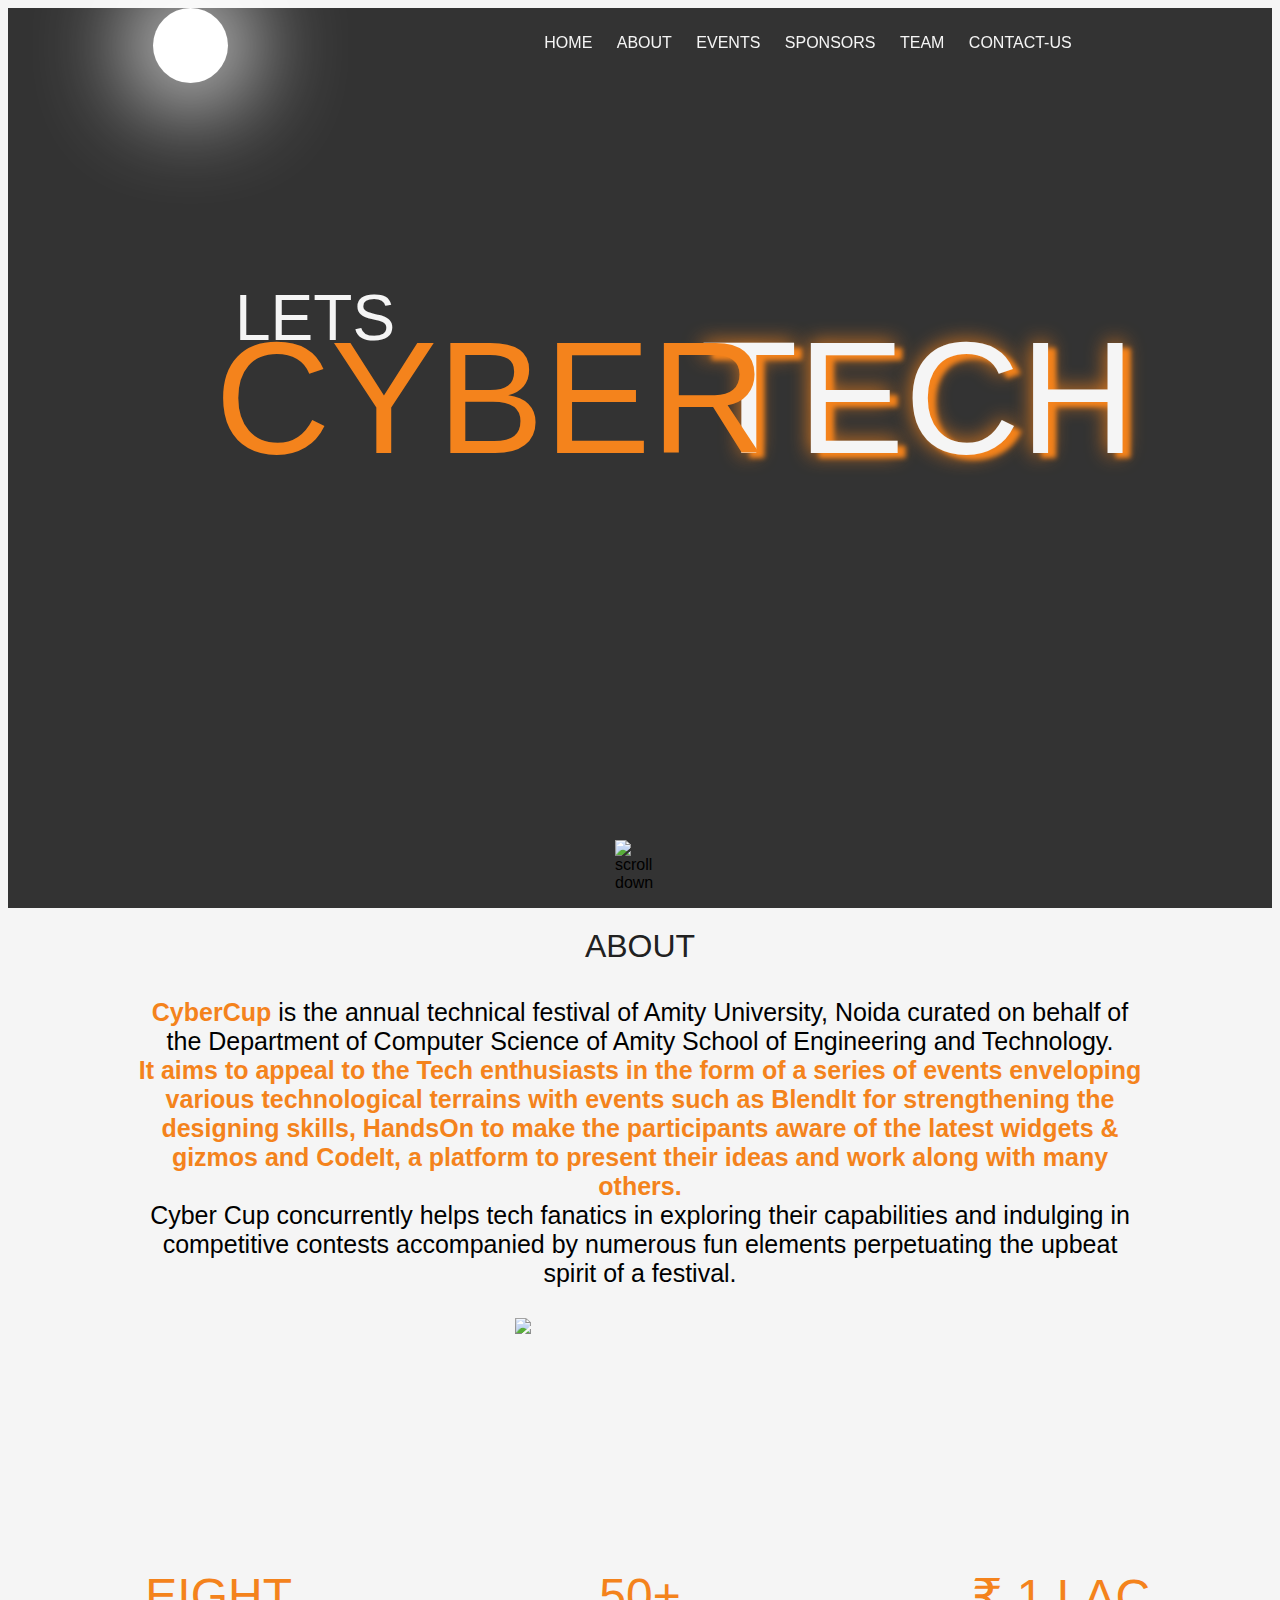
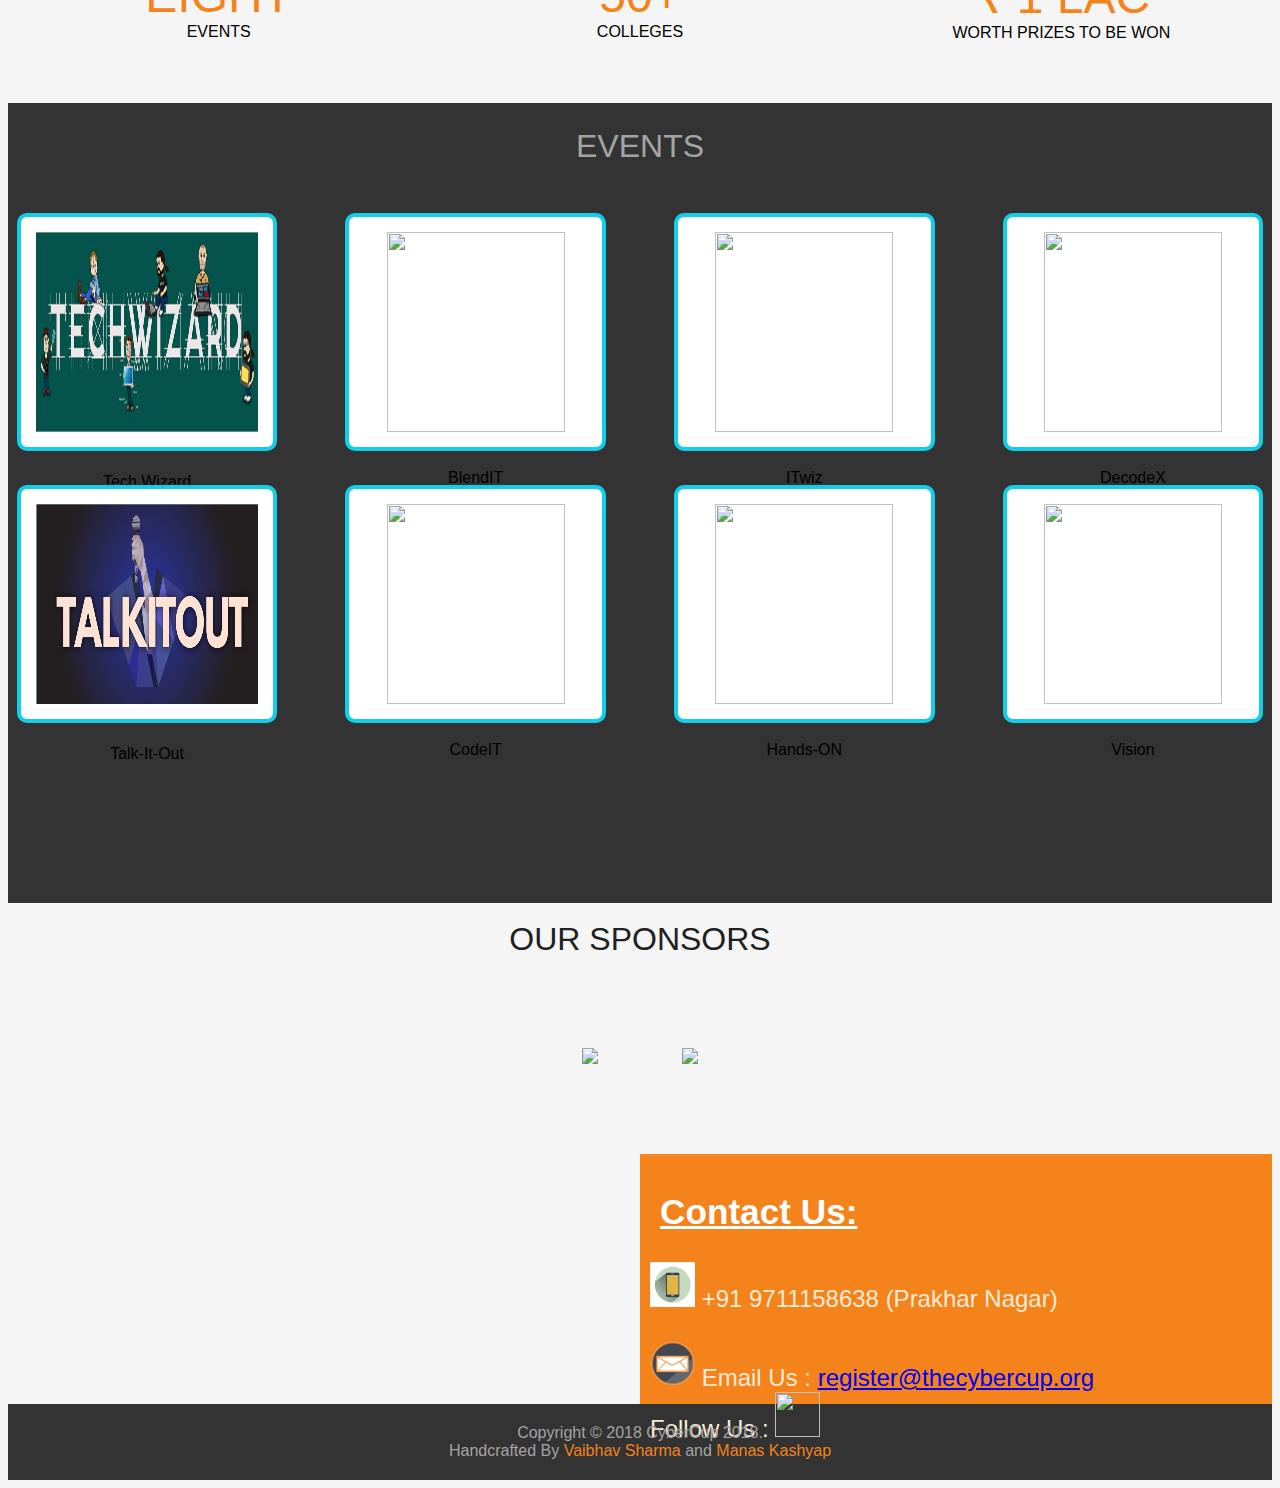
==== commit e325745e: "logos" ====
--- a/index.html
+++ b/index.html
@@ -426,7 +426,7 @@
         <br>
         
         <div style="color: white; padding: 20px; float: center; align: center; display: block; font-size: 2.2em"><u>Contact Us:</u></b> </div>
-       <div style="color: antiquewhite; padding: 10px; float: center; align:center; display: block; font-size: 1.5em; font: medium">Prakhar Nagar : +91 9711158638<br> Email Us : <a href="mailto:register@thecybercup.org" target="_top">register@thecybercup.org</a><br>Follow Us : <a href="www.facebook.com/amitycyber" target=_blank><img src="logos/fb.png" class="nsfw" /></a>
+       <div style="color: antiquewhite; padding: 10px; float: center; align:center; display: block; font-size: 1.5em; font: medium"><img src="logos/mobile.png" height=45px width=45px></img> +91 9711158638 (Prakhar Nagar)<br><br><img src="logos/email.png" height=45px width=45px></img> Email Us : <a href="mailto:register@thecybercup.org" target="_top">register@thecybercup.org</a><br>Follow Us : <a href="www.facebook.com/amitycyber" target=_blank><img src="logos/fb.png" class="nsfw" /></a>
       <br>
       </div>
     </div>
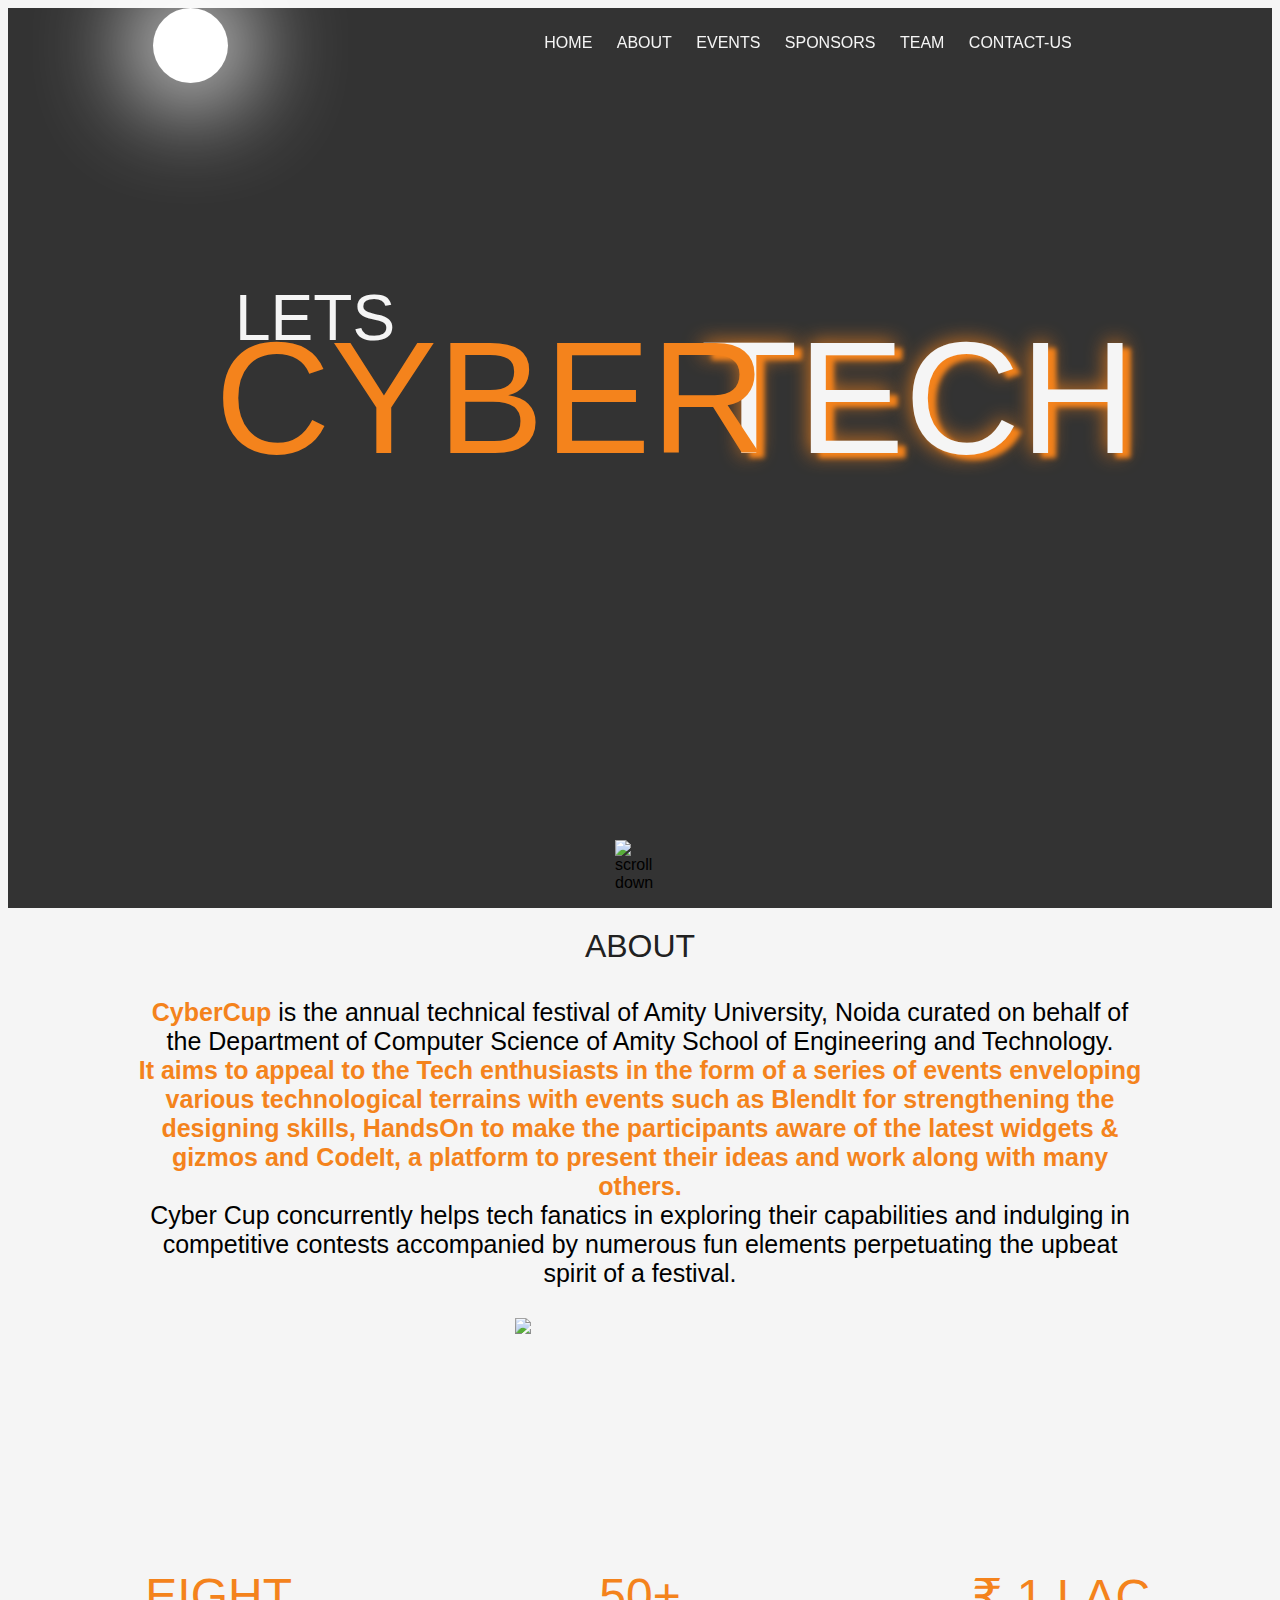
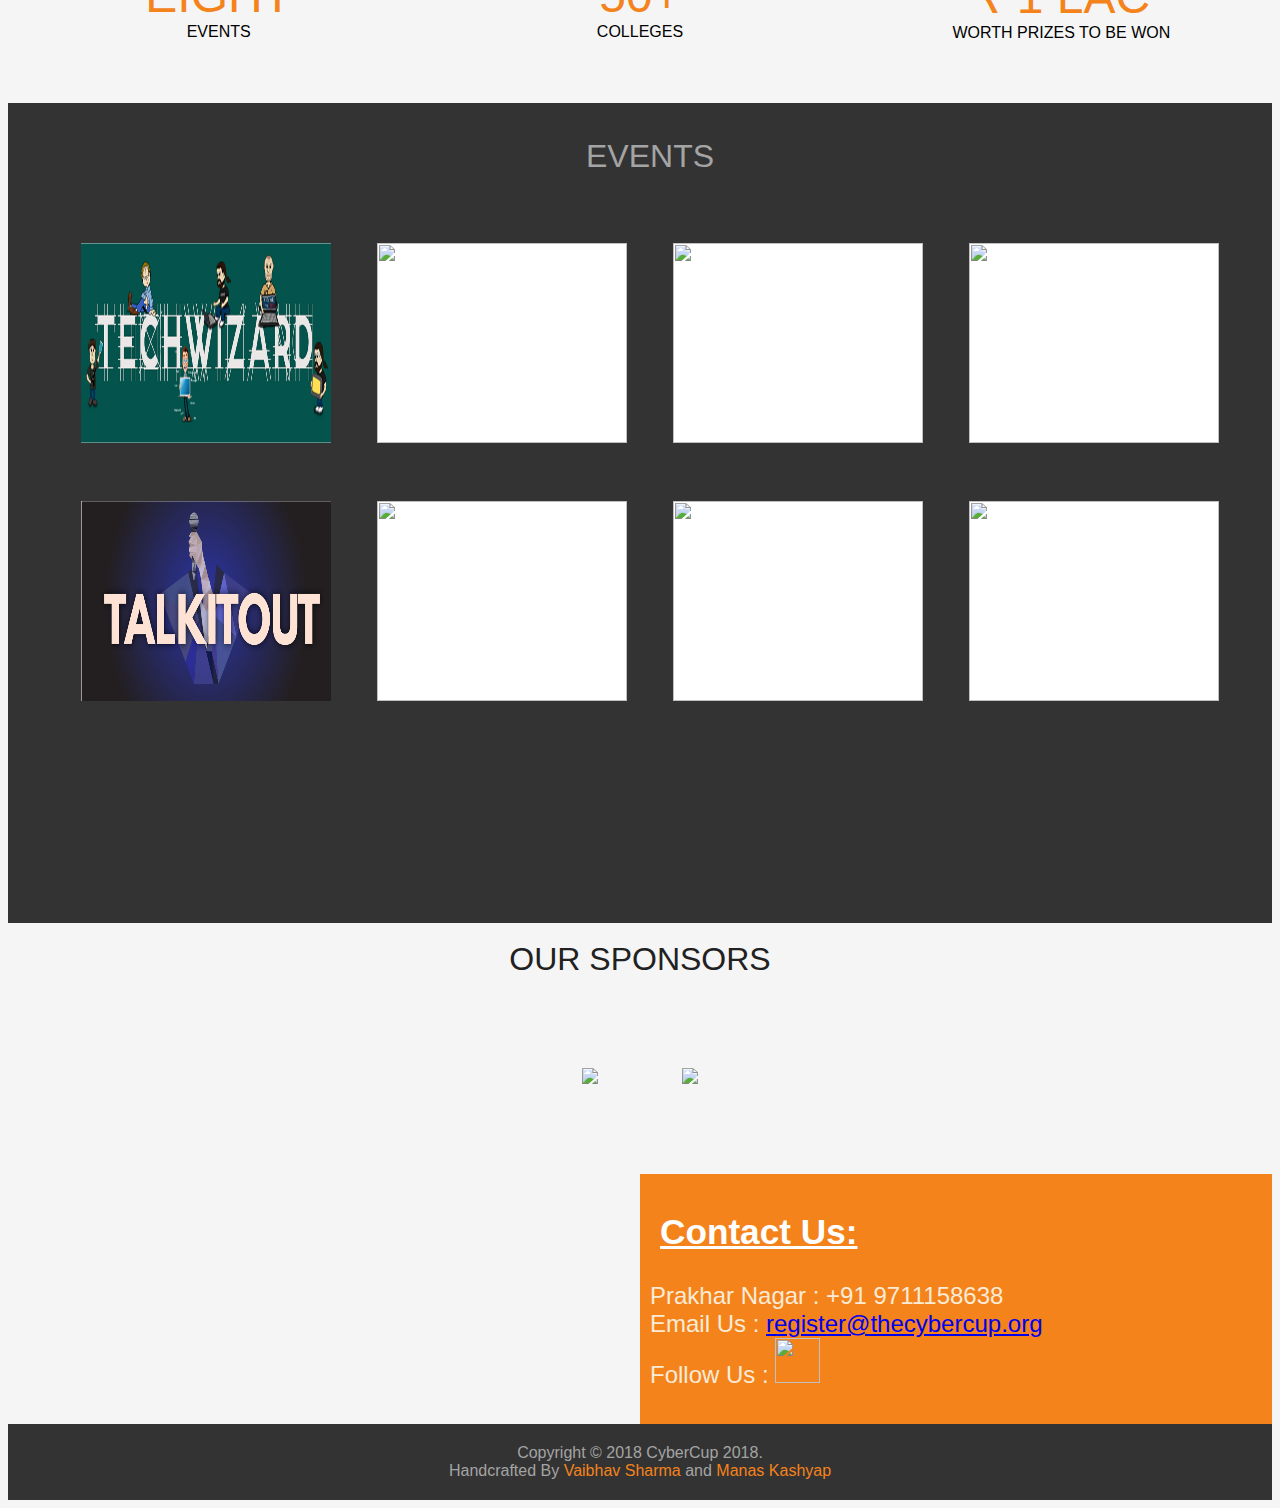
==== commit 3b8456ed: "Update: Events" ====
--- a/index.html
+++ b/index.html
@@ -1,4 +1,4 @@
-﻿<!doctype html>
+<!doctype html>
 <html class="no-js" lang="">
 
 <head>
@@ -236,7 +236,7 @@
         <div class="three columns event_column event-list-1">
           <a href="event1.html" target=_blank>
             <img src="logos/techwizard.png" class="imghw" /><br><br>
-          </a>Tech Wizard
+          </a>
           <div class="eventhover">
             <div class="plus"></div>
           </div>
@@ -244,7 +244,7 @@
         <div class="three columns event_column event-list-2">
           <a href="event2.html" target=_blank>
             <img src="logos/blendit.png"  class="imghw" /><br><br>
-          </a>BlendIT
+          </a>
           <div class="eventhover">
             <div class="plus"></div>
           </div>
@@ -252,7 +252,7 @@
         <div class="three columns event_column event-list-3">
           <a href="event3.html" target=_blank>
             <img src="logos/itwiz.png" class="imghw" /><br><br>
-          </a>ITwiz
+          </a>
           <div class="eventhover">
             <div class="plus"></div>
           </div>
@@ -260,17 +260,17 @@
         <div class="three columns event_column event-list-4">
           <a href="event4.html" target=_blank>
             <img src="logos/decodex.png" class="imghw" /><br><br>
-          </a>DecodeX
-          <div class="eventhover">
-            <div class="plus"></div>
-          </div>
-        </div>
-      </div><br><br><br><br>
+          </a>
+          <div class="eventhover">
+            <div class="plus"></div>
+          </div>
+        </div>
+      </div><br>
       <div class="row event_row">
         <div class="three columns event_column event-list-5">
           <a href="event5.html" target=_blank>
             <img src="logos/talkitout.png" class="imghw" /><br><br>
-          </a>Talk-It-Out
+          </a>
           <div class="eventhover">
             <div class="plus"></div>
           </div>
@@ -278,7 +278,7 @@
         <div class="three columns event_column event-list-6">
           <a href="event6.html" target=_blank>
             <img src="logos/codeit.png" class="imghw" /><br><br>
-          </a>CodeIT
+          </a>
           <div class="eventhover">
             <div class="plus"></div>
           </div>
@@ -286,7 +286,7 @@
         <div class="three columns event_column event-list-7">
           <a href="event7.html" target=_blank>
             <img src="logos/handson.png" class="imghw" /><br><br>
-          </a>Hands-ON
+          </a>
           <div class="eventhover">
             <div class="plus"></div>
           </div>
@@ -294,7 +294,7 @@
         <div class="three columns event_column event-list-8">
           <a href="event8.html" target=_blank>
             <img src="logos/vision.png" class="imghw"  /><br><br>
-          </a>Vision
+          </a>
           <div class="eventhover">
             <div class="plus"></div>
           </div>
@@ -426,7 +426,7 @@
         <br>
         
         <div style="color: white; padding: 20px; float: center; align: center; display: block; font-size: 2.2em"><u>Contact Us:</u></b> </div>
-       <div style="color: antiquewhite; padding: 10px; float: center; align:center; display: block; font-size: 1.5em; font: medium"><img src="logos/mobile.png" height=45px width=45px></img> +91 9711158638 (Prakhar Nagar)<br><br><img src="logos/email.png" height=45px width=45px></img> Email Us : <a href="mailto:register@thecybercup.org" target="_top">register@thecybercup.org</a><br>Follow Us : <a href="www.facebook.com/amitycyber" target=_blank><img src="logos/fb.png" class="nsfw" /></a>
+       <div style="color: antiquewhite; padding: 10px; float: center; align:center; display: block; font-size: 1.5em; font: medium">Prakhar Nagar : +91 9711158638<br> Email Us : <a href="mailto:register@thecybercup.org" target="_top">register@thecybercup.org</a><br>Follow Us : <a href="www.facebook.com/amitycyber" target=_blank><img src="logos/fb.png" class="nsfw" /></a>
       <br>
       </div>
     </div>
--- a/css/style.css
+++ b/css/style.css
@@ -558,21 +558,22 @@
 .event-container{
 	height: 800px;
 	width:100%;
-
+padding: 10px;
 	 background: #333 url("../img/tech.gif") no-repeat center center fixed;
   background-size: cover;
   position:relative;
 }
 .event_column{
   height:200px;
+  width: 75%;
   cursor: pointer;
   /*border: 1px solid black;*/
 }
 .event_column img{
   height:200px;
-  border: 4px solid #12ceea;
-  border-radius:10px;
-  padding:15px;
+  width: auto-fill;
+  border-radius:0px;
+  
   background:white;
 }
 
@@ -609,7 +610,7 @@
   box-sizing: border-box; }
 
 .row{
-	width: 100%
+	width: 90%;
   padding: 20px 0;
 }
 /* For devices larger than 400px */
@@ -890,7 +891,7 @@
 
 .imghw {
 	height: 200px;
-	width: 80%;
+	width: 100%;
 	
 }
 
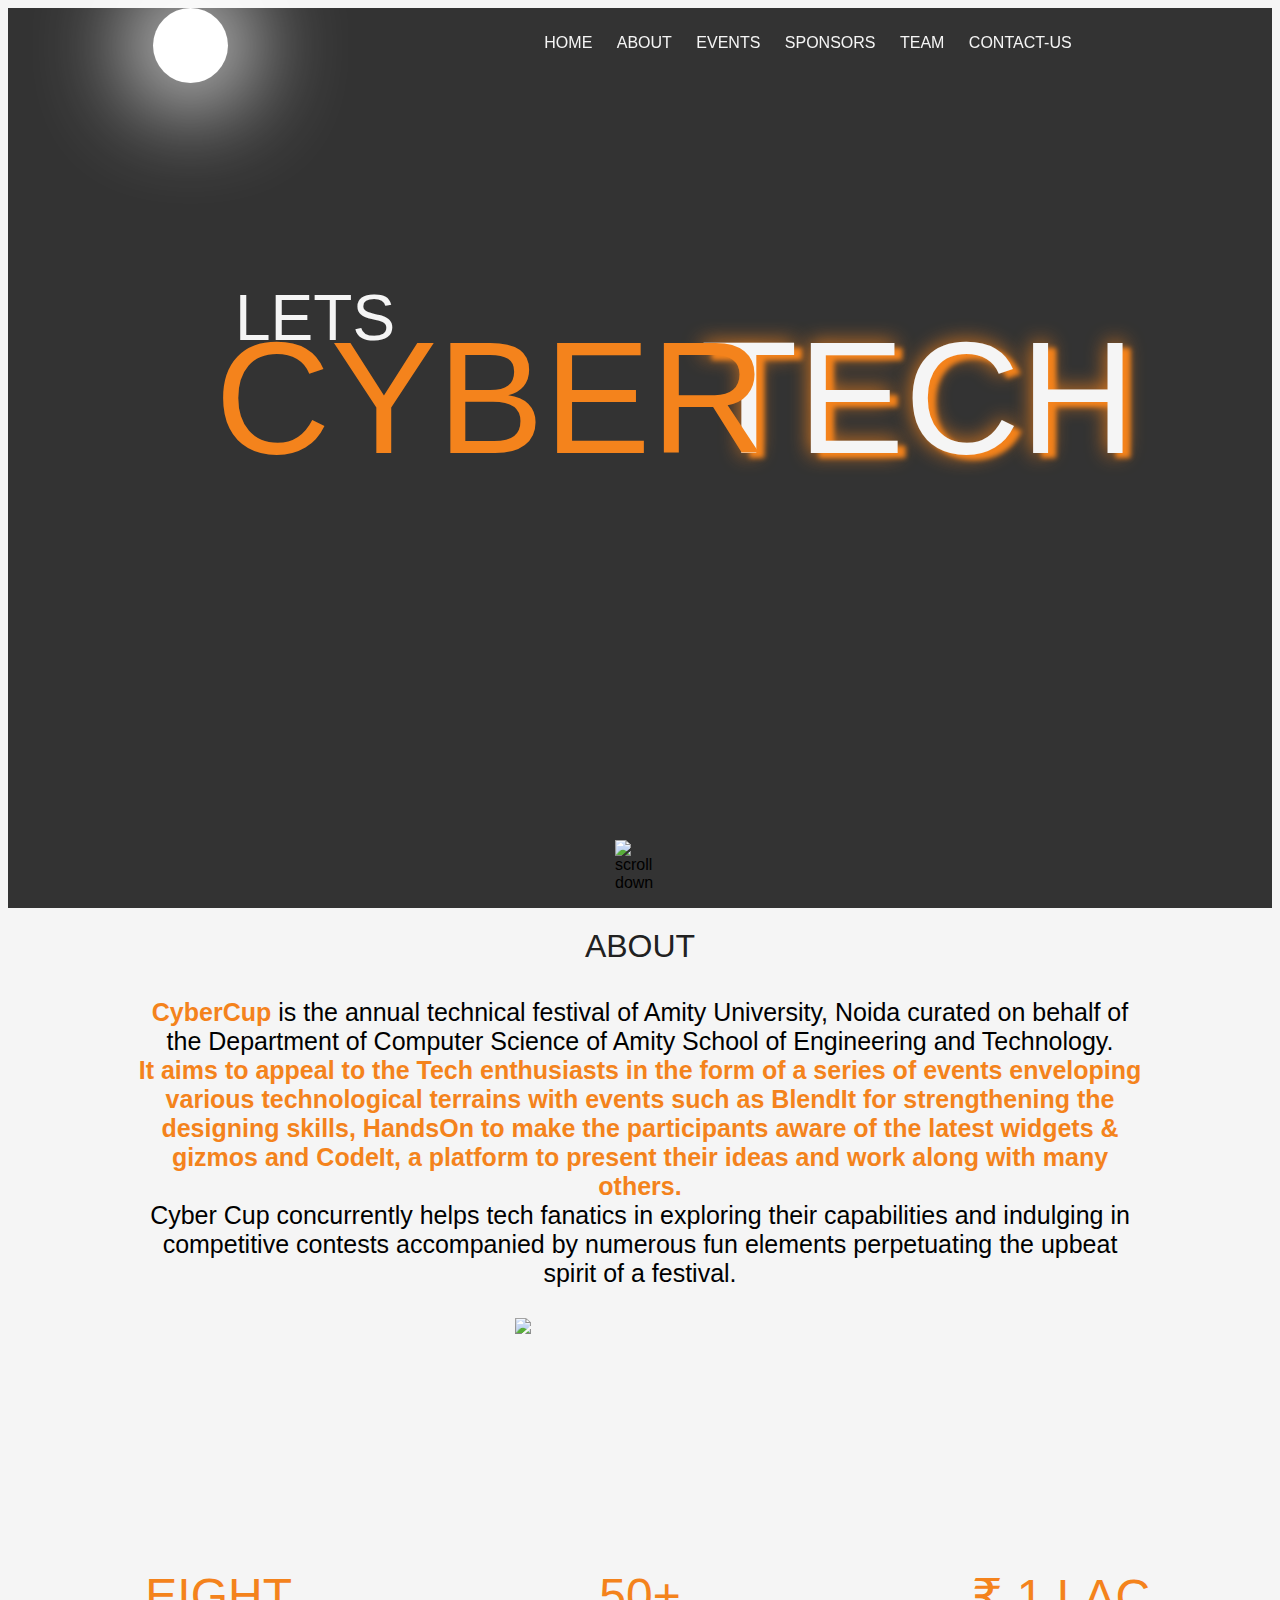
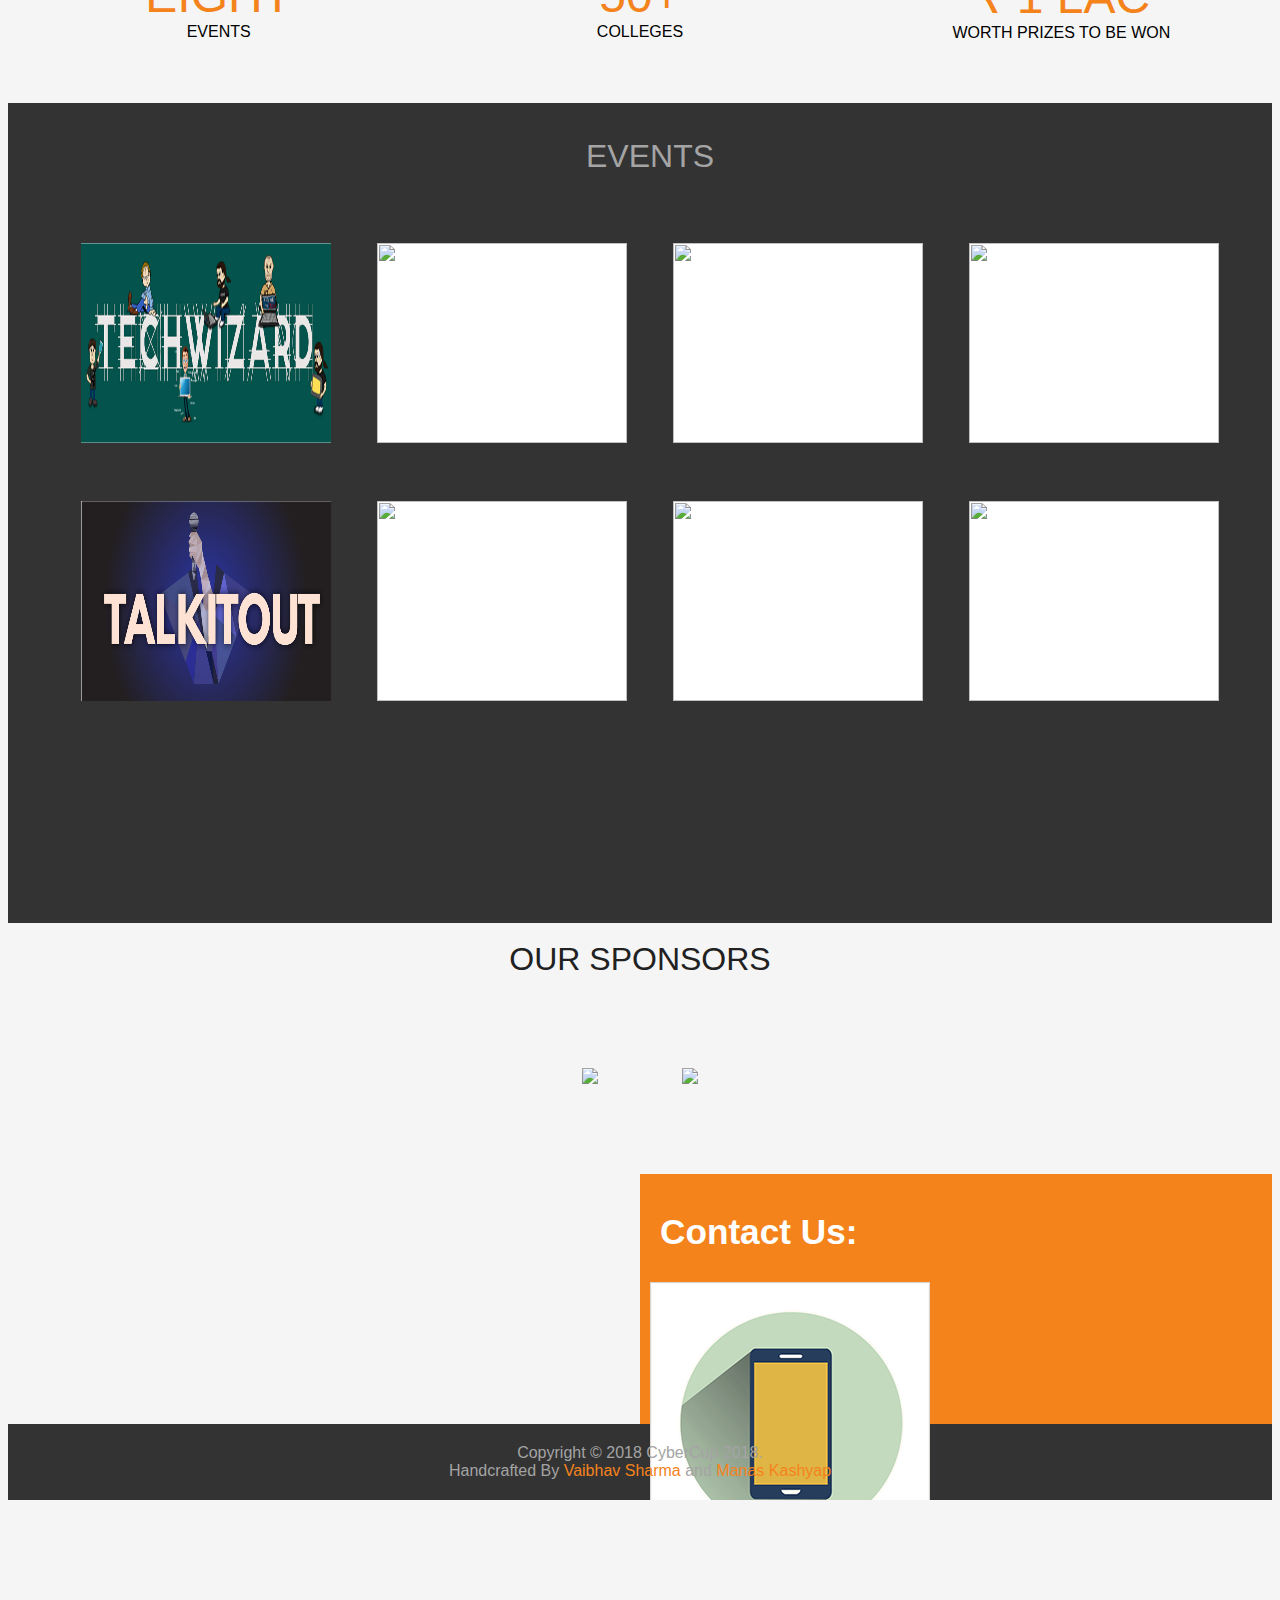
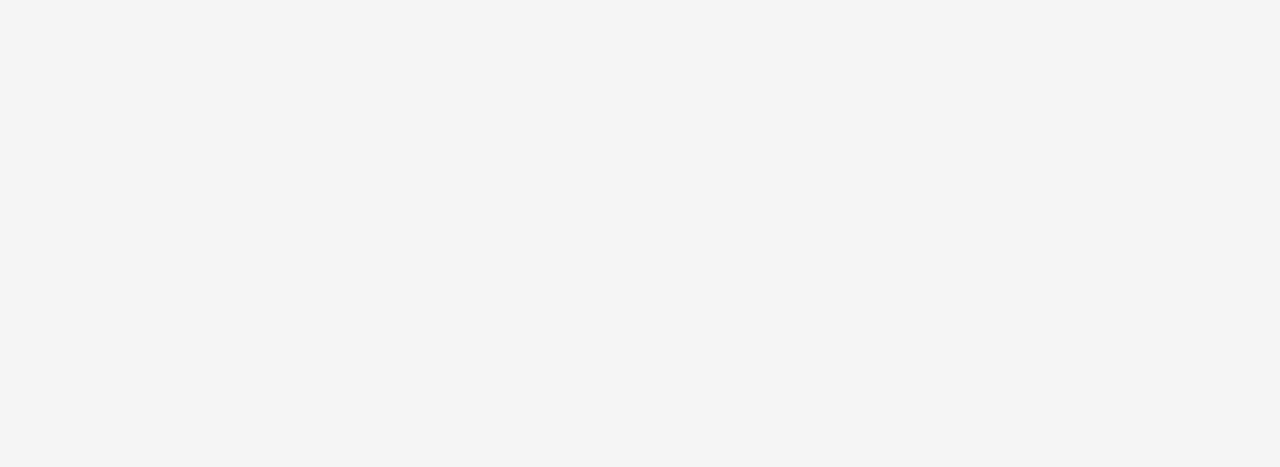
==== commit 6733f13a: "addall" ====
--- a/index.html
+++ b/index.html
@@ -425,8 +425,8 @@
       <b>
         <br>
         
-        <div style="color: white; padding: 20px; float: center; align: center; display: block; font-size: 2.2em"><u>Contact Us:</u></b> </div>
-       <div style="color: antiquewhite; padding: 10px; float: center; align:center; display: block; font-size: 1.5em; font: medium">Prakhar Nagar : +91 9711158638<br> Email Us : <a href="mailto:register@thecybercup.org" target="_top">register@thecybercup.org</a><br>Follow Us : <a href="www.facebook.com/amitycyber" target=_blank><img src="logos/fb.png" class="nsfw" /></a>
+        <div style="color: white; padding: 20px; float: center; align: center; display: block; font-size: 2.2em">Contact Us:</b> </div>
+       <div style="color: antiquewhite; padding: 10px; float: center; align:center; display: block; font-size: 1.5em; font: medium"><img src="logos/mobile.png" height:45px width:45px /> +91 9711158638 (Prakhar Nagar)<br><img src="logos/email.png" height:45px width:45px /> Email Us : <a href="mailto:register@thecybercup.org" target="_top">register@thecybercup.org</a>&nbsp; &nbsp; Follow Us : <a href="www.facebook.com/amitycyber" target=_blank><img src="logos/fbh.png" class="nsfw" /></a>
       <br>
       </div>
     </div>
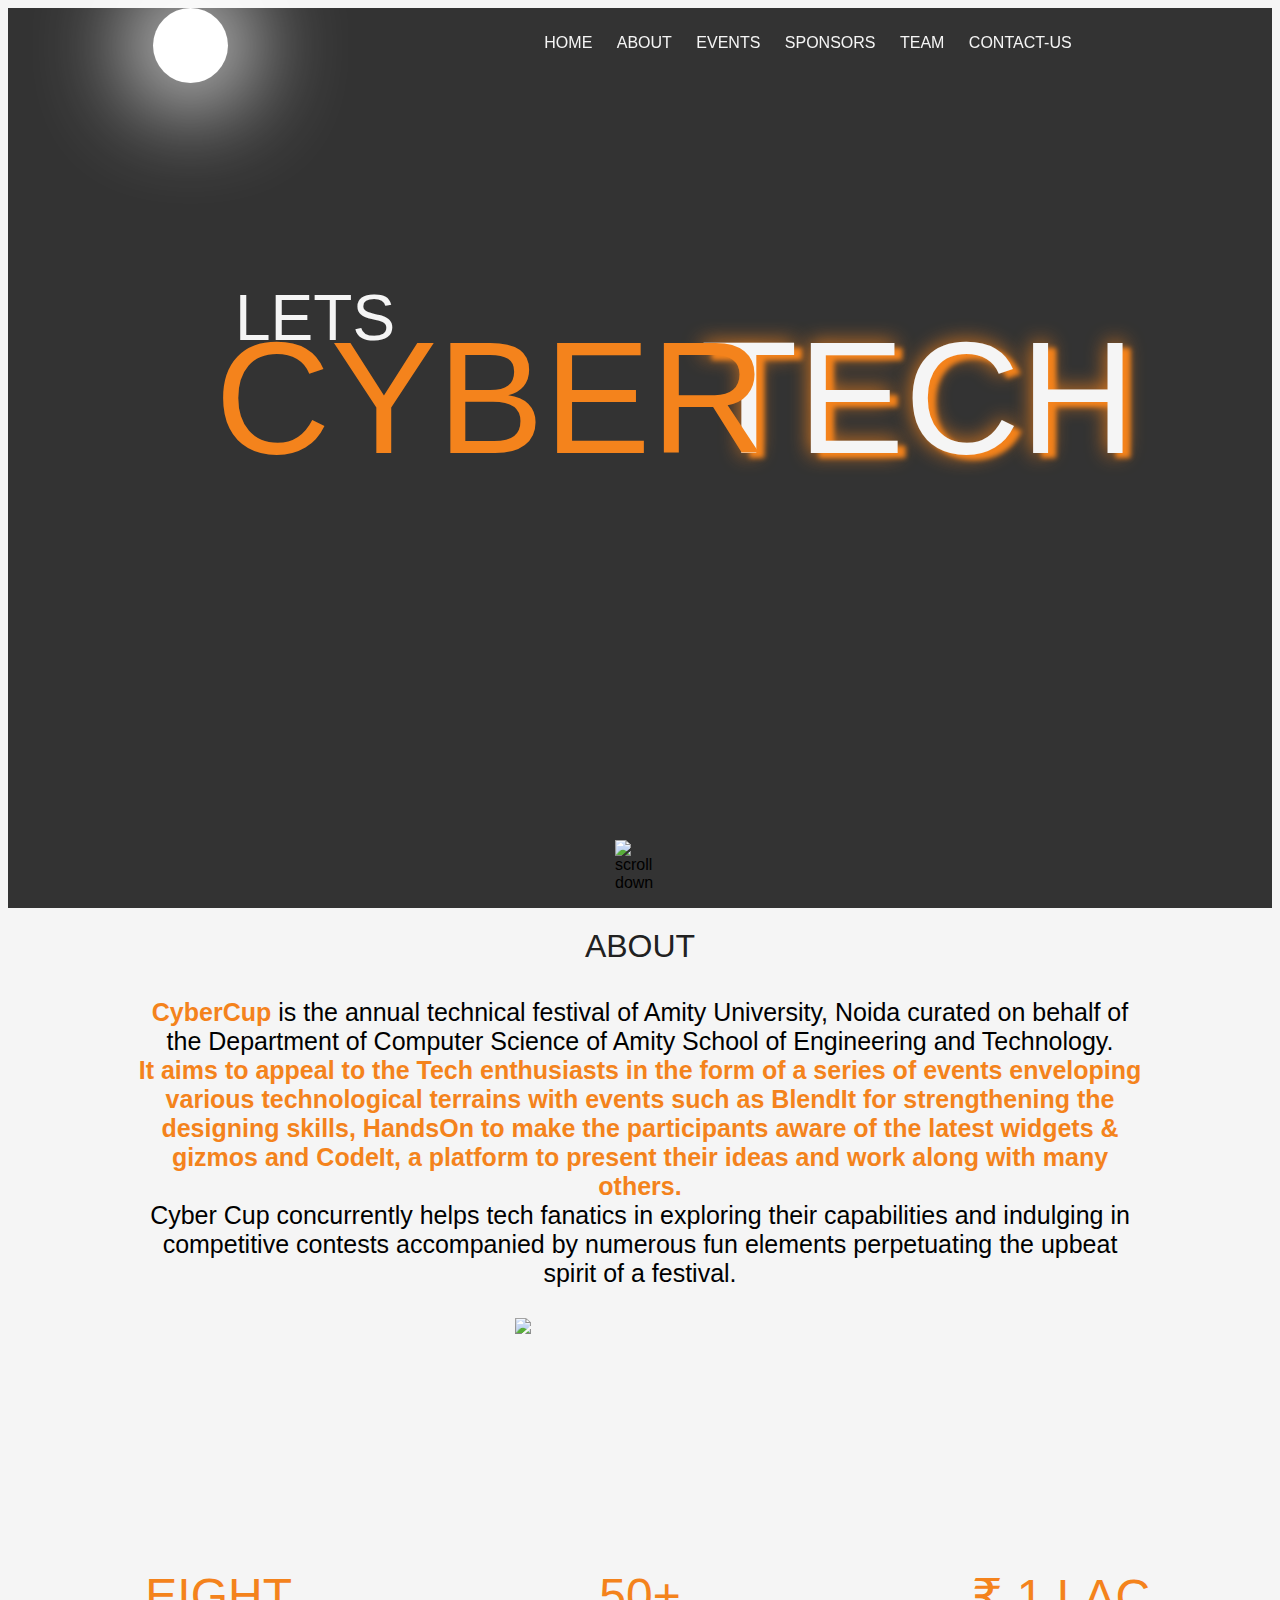
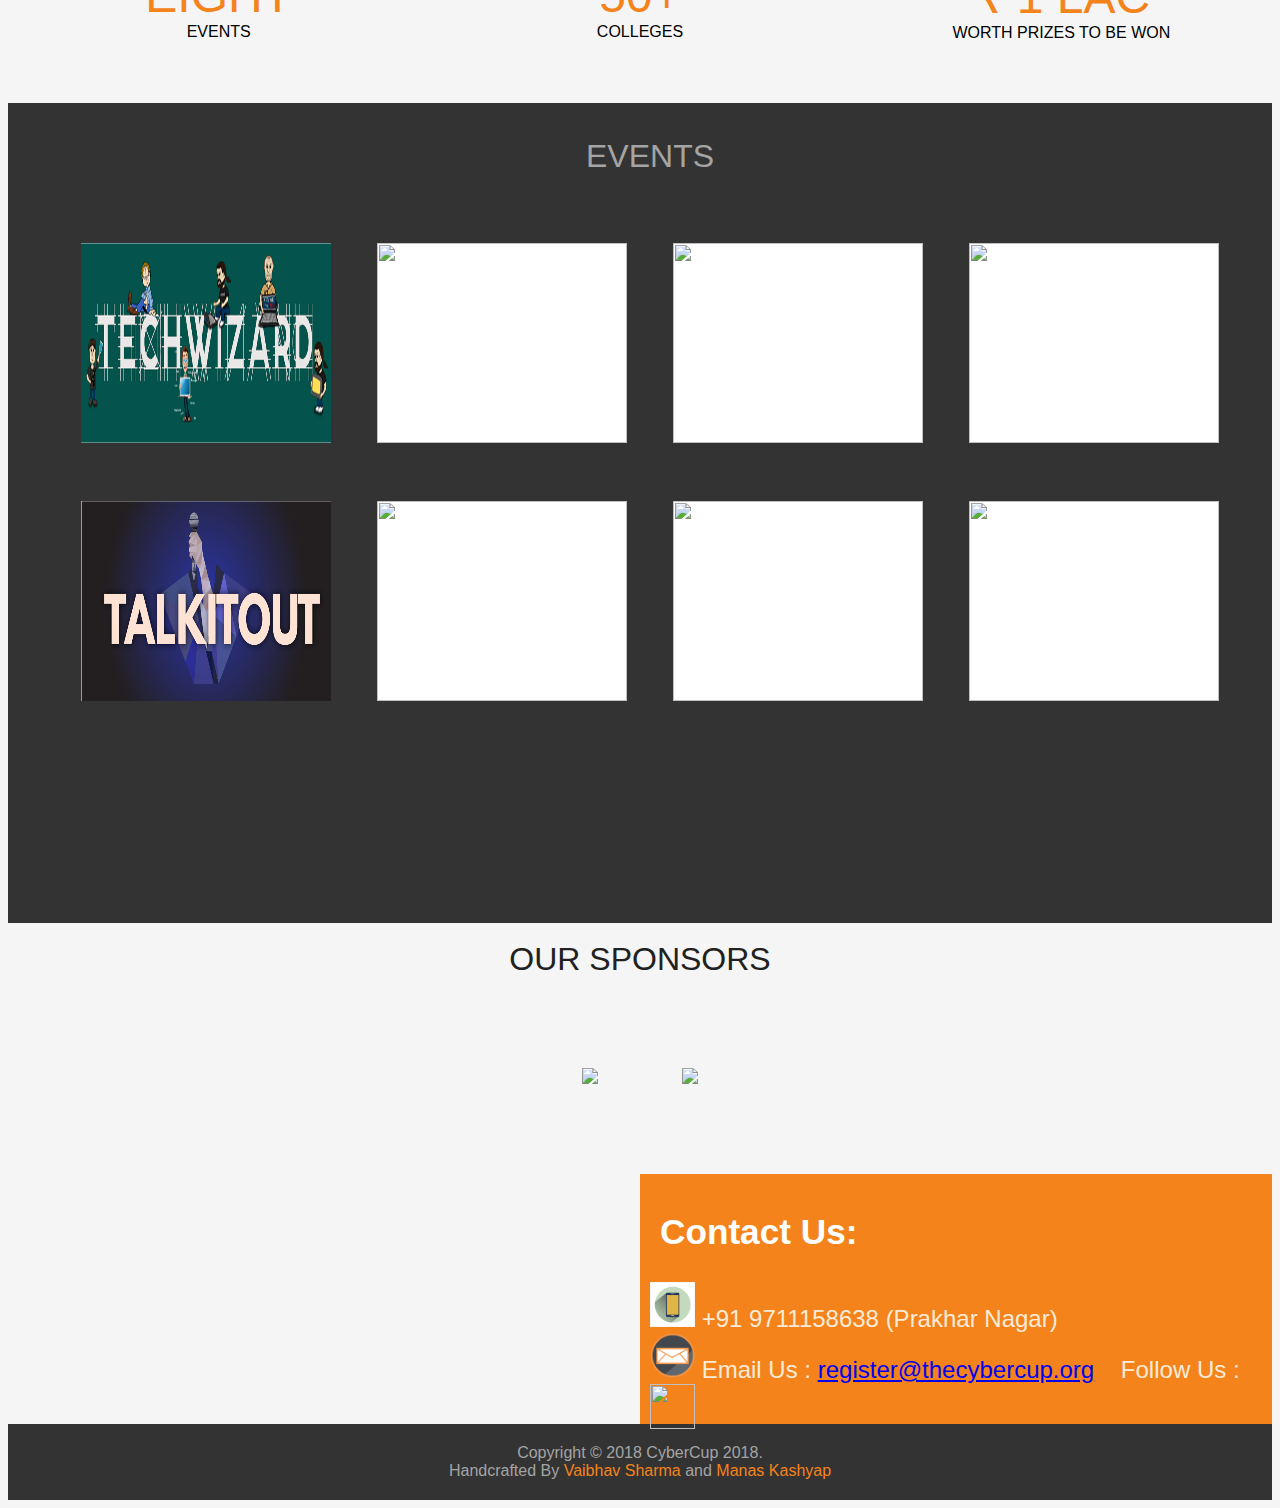
==== commit a26e8ced: "updated error in size of icons" ====
--- a/index.html
+++ b/index.html
@@ -426,7 +426,7 @@
         <br>
         
         <div style="color: white; padding: 20px; float: center; align: center; display: block; font-size: 2.2em">Contact Us:</b> </div>
-       <div style="color: antiquewhite; padding: 10px; float: center; align:center; display: block; font-size: 1.5em; font: medium"><img src="logos/mobile.png" height:45px width:45px /> +91 9711158638 (Prakhar Nagar)<br><img src="logos/email.png" height:45px width:45px /> Email Us : <a href="mailto:register@thecybercup.org" target="_top">register@thecybercup.org</a>&nbsp; &nbsp; Follow Us : <a href="www.facebook.com/amitycyber" target=_blank><img src="logos/fbh.png" class="nsfw" /></a>
+       <div style="color: antiquewhite; padding: 10px; float: center; align:center; display: block; font-size: 1.5em; font: medium"><img src="logos/mobile.png" height="45px" width="45px" /> +91 9711158638 (Prakhar Nagar)<br><img src="logos/email.png" height="45px" width="45px" /> Email Us : <a href="mailto:register@thecybercup.org" target="_top">register@thecybercup.org</a>&nbsp; &nbsp; Follow Us : <a href="www.facebook.com/amitycyber" target=_blank><img src="logos/fbh.png" class="nsfw" /></a>
       <br>
       </div>
     </div>
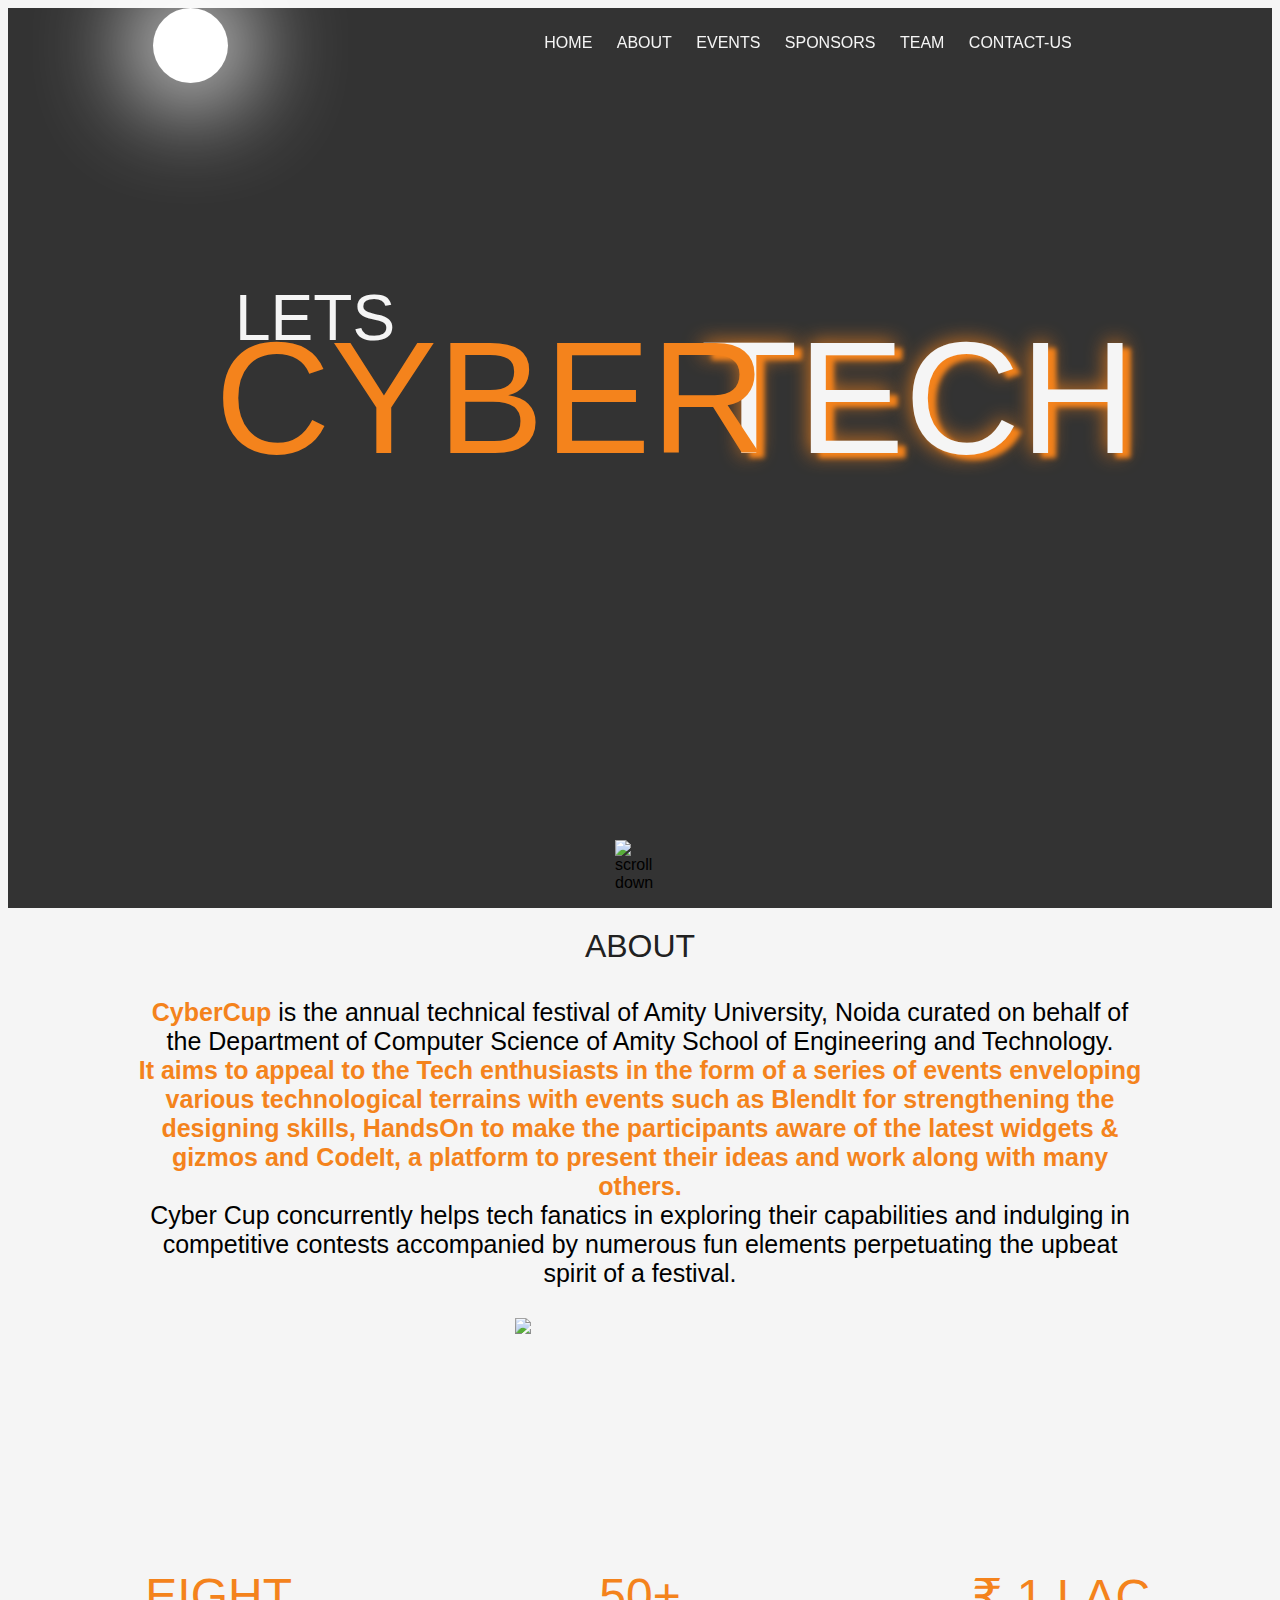
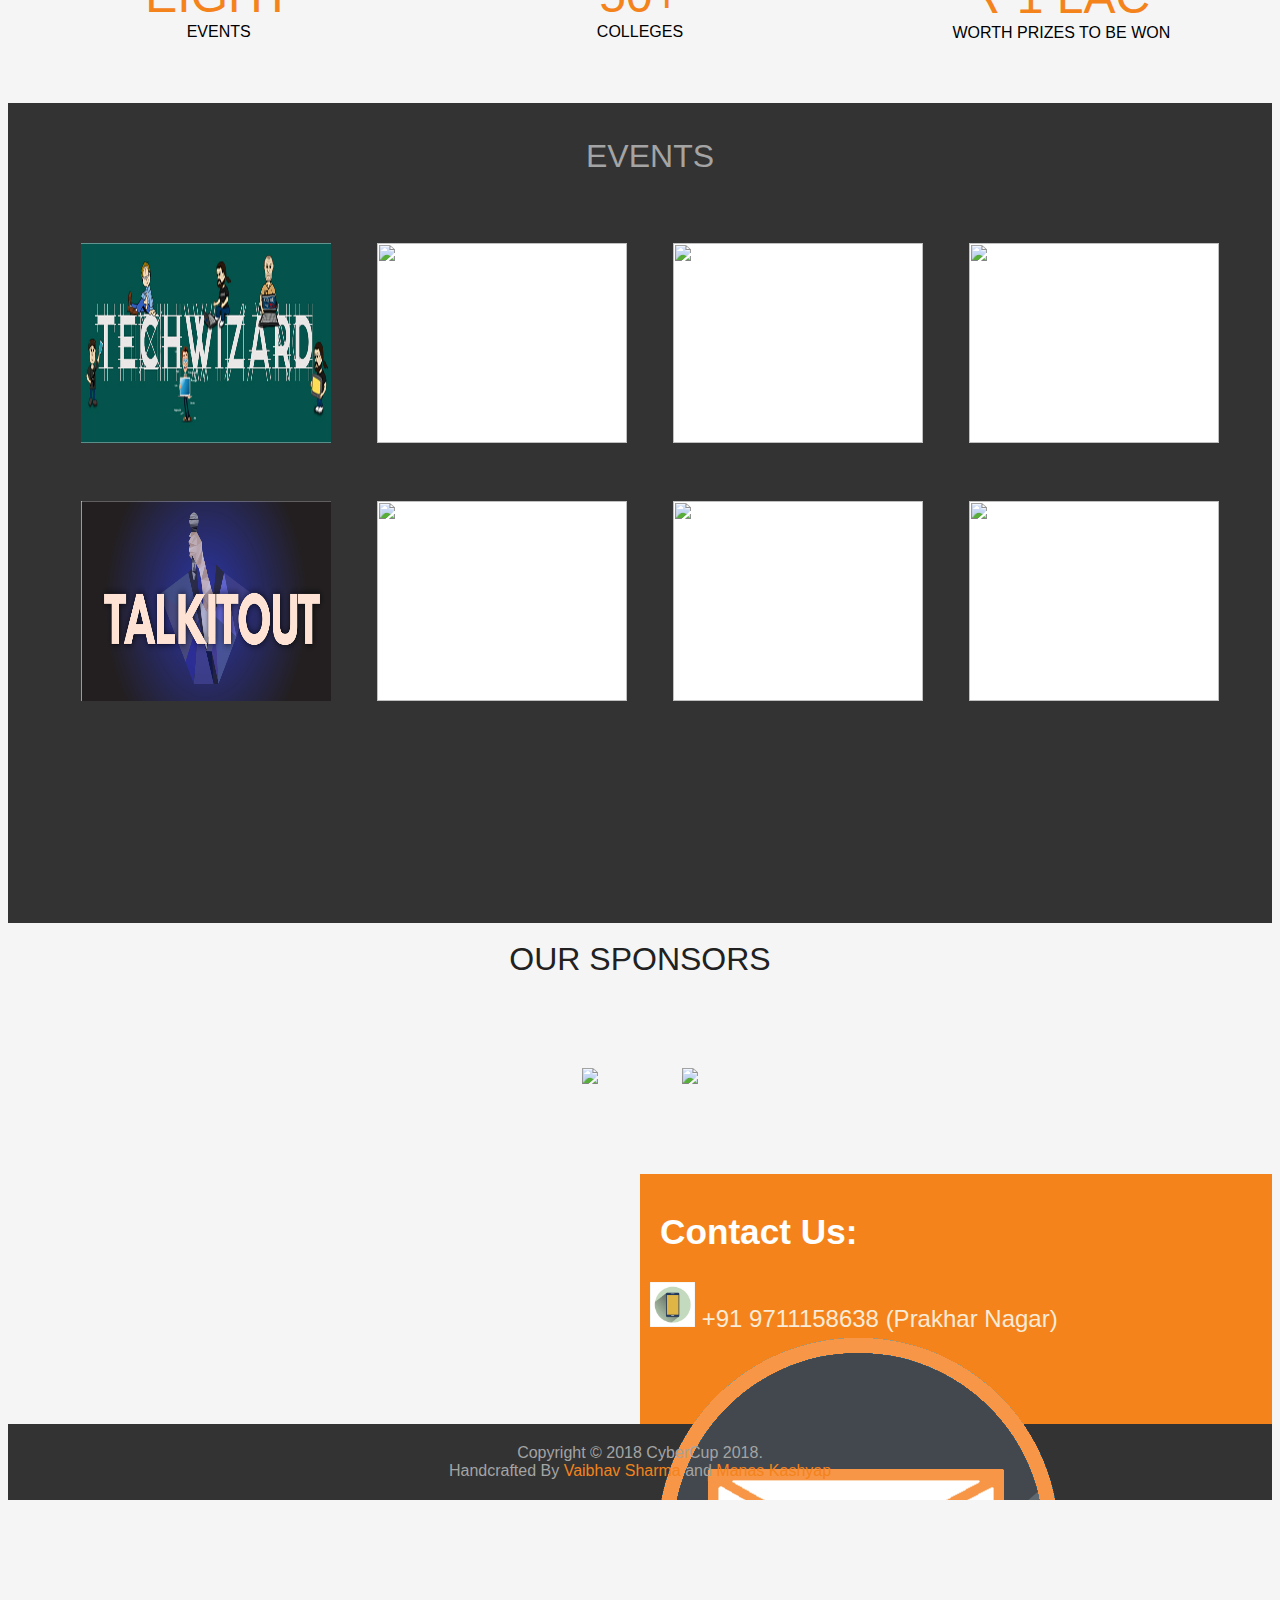
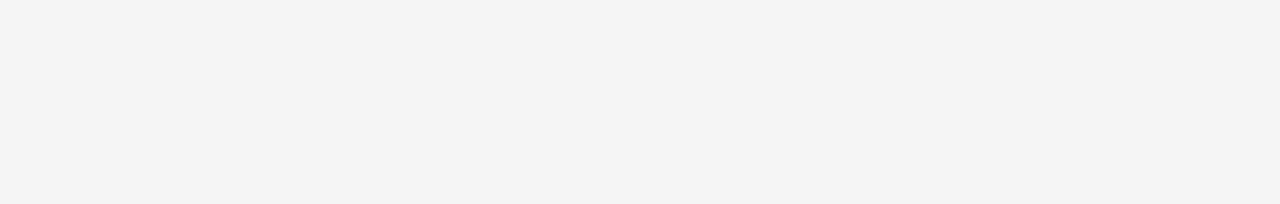
==== commit fa15e64e: "updated error in width of icons on contact us" ====
--- a/index.html
+++ b/index.html
@@ -426,7 +426,7 @@
         <br>
         
         <div style="color: white; padding: 20px; float: center; align: center; display: block; font-size: 2.2em">Contact Us:</b> </div>
-       <div style="color: antiquewhite; padding: 10px; float: center; align:center; display: block; font-size: 1.5em; font: medium"><img src="logos/mobile.png" height="45px" width="45px" /> +91 9711158638 (Prakhar Nagar)<br><img src="logos/email.png" height="45px" width="45px" /> Email Us : <a href="mailto:register@thecybercup.org" target="_top">register@thecybercup.org</a>&nbsp; &nbsp; Follow Us : <a href="www.facebook.com/amitycyber" target=_blank><img src="logos/fbh.png" class="nsfw" /></a>
+       <div style="color: antiquewhite; padding: 10px; float: center; align:center; display: block; font-size: 1.5em; font: medium"><img src="logos/mobile.png" height="45px" width="45px" /> +91 9711158638 (Prakhar Nagar)<br><img src="logos/email.png" height:45px width:45px /> Email Us : <a href="mailto:register@thecybercup.org" target="_top">register@thecybercup.org</a>&nbsp; &nbsp; Follow Us : <a href="www.facebook.com/amitycyber" target=_blank><img src="logos/fbh.png" class="nsfw" /></a>
       <br>
       </div>
     </div>
